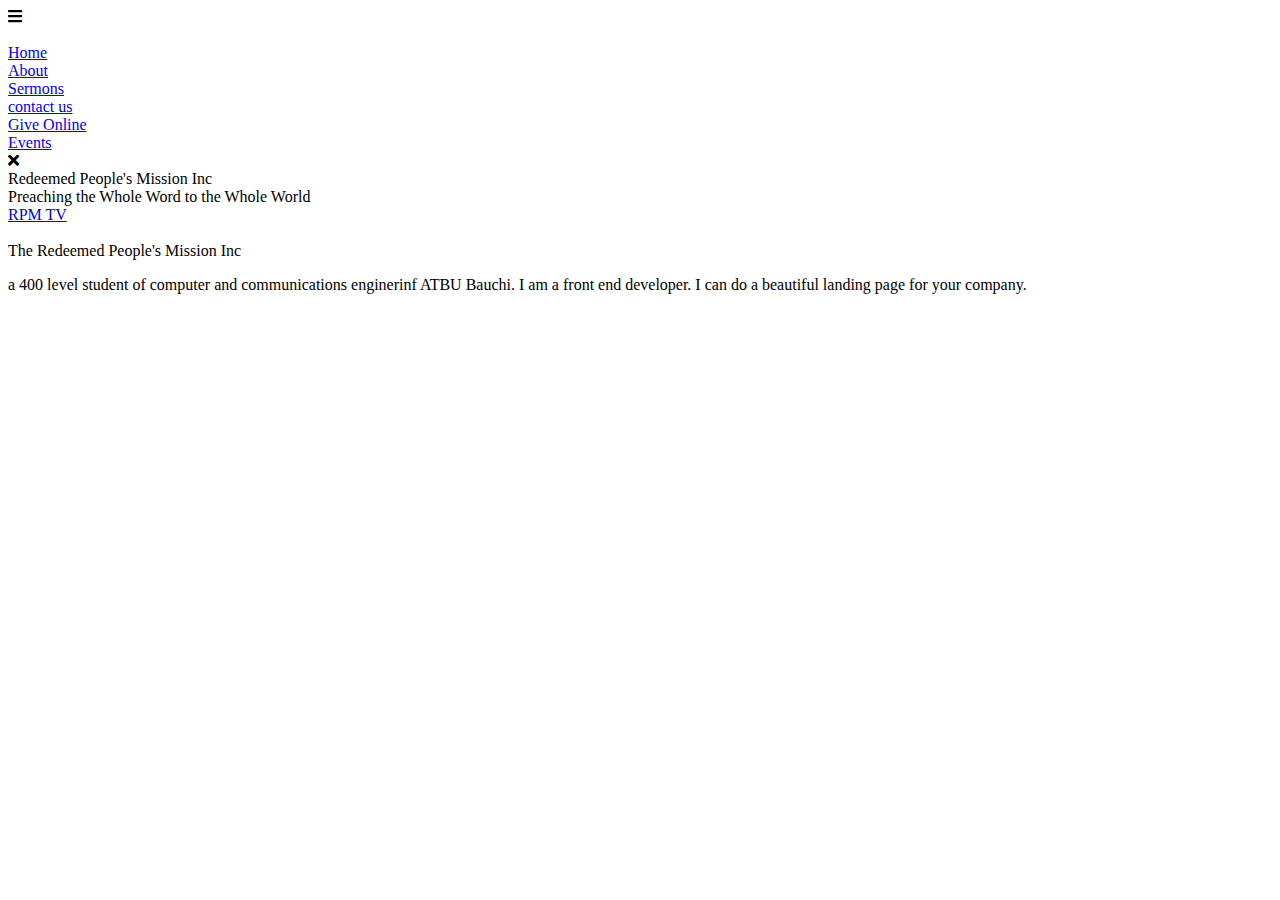
==== Public/about.html @ 28a9634d "Add files via upload" ====
<!DOCTYPE html>
<html lang="en">
<head>
    <meta charset="UTF-8">
    <meta http-equiv="X-UA-Compatible" content="IE=edge">
    <meta name="viewport" content="width=device-width, initial-scale=1.0">
    <title>Sermons by Redeemed Pastors and overseers</title>


    <link rel="stylesheet" href="css/contact.css">
    <link rel="stylesheet" href="css/home.css">
    <link rel="stylesheet" href="css/nav.css">
    <link rel="stylesheet" href="css/footer.css">

    <link rel="stylesheet" href="https://cdnjs.cloudflare.com/ajax/libs/font-awesome/5.15.3/css/all.min.css"/>
    <link rel="stylesheet" type="text/css" href="css/all.min.css">
    <link rel="stylesheet" type="text/css" href="css/fontawesome.min.css">
</head>
<body>
   
    <!--navbar-->
    <nav>
      <div class="menu-icon">
         <span class="fas fa-bars"></span>
      </div>
      <div class="logo">
        <img src="img/logo.png" alt="" width=130" />
      </div>
      <div class="nav-items">
         <li><a href="index.html">Home</a></li>
         <li><a href="#">About</a></li>
         <li><a href="sermons.html">Sermons</a></li>
         <li><a href="Contact.html">contact us</a></li>
         <li><a href="give.htm">Give Online</a></li>
         <li><a href="event.html">Events</a></li>
      </div>
      <div class="cancel-icon">
         <span class="fas fa-times"></span>
      </div>
   </nav>
   <!-- end of navbar-->
     <script src="js/nav.js"></script>

      <!--Main content-->
      <section class="home" id="home">
        <div class="max-width">
          <div class="home-content">
            <!-- <div class="text-1">Welcome to The</div> -->
            <div class="text-2">Redeemed People's Mission Inc</div>
            <div class="text-3">Preaching the Whole Word to<span> the Whole </span>World</div>
            <a href="#">RPM TV</a>
          </div>
        </div>
      </section>

    <!--About section  -->
    <section class="about" id="about">
      <div class="max-width">
          <div class="about-content">
              <div class="column left">
                  <img src="./img/Daddy.jpg" alt="">
              </div>
              <div class="column right">
                <div class="text">The Redeemed People's Mission Inc<class class="typing-2"></class> </div>
                <p>a 400 level student of computer and communications enginerinf ATBU Bauchi.  I am a front end developer. I can do a beautiful landing page for your company. </p>
            </div>
          </div>
      </div>
  </section>
      <script src="home.js"></script>
      <!-- footer section-->
      <footer></footer>
      <script src="js/footer.js"></script>
</body>
</html>
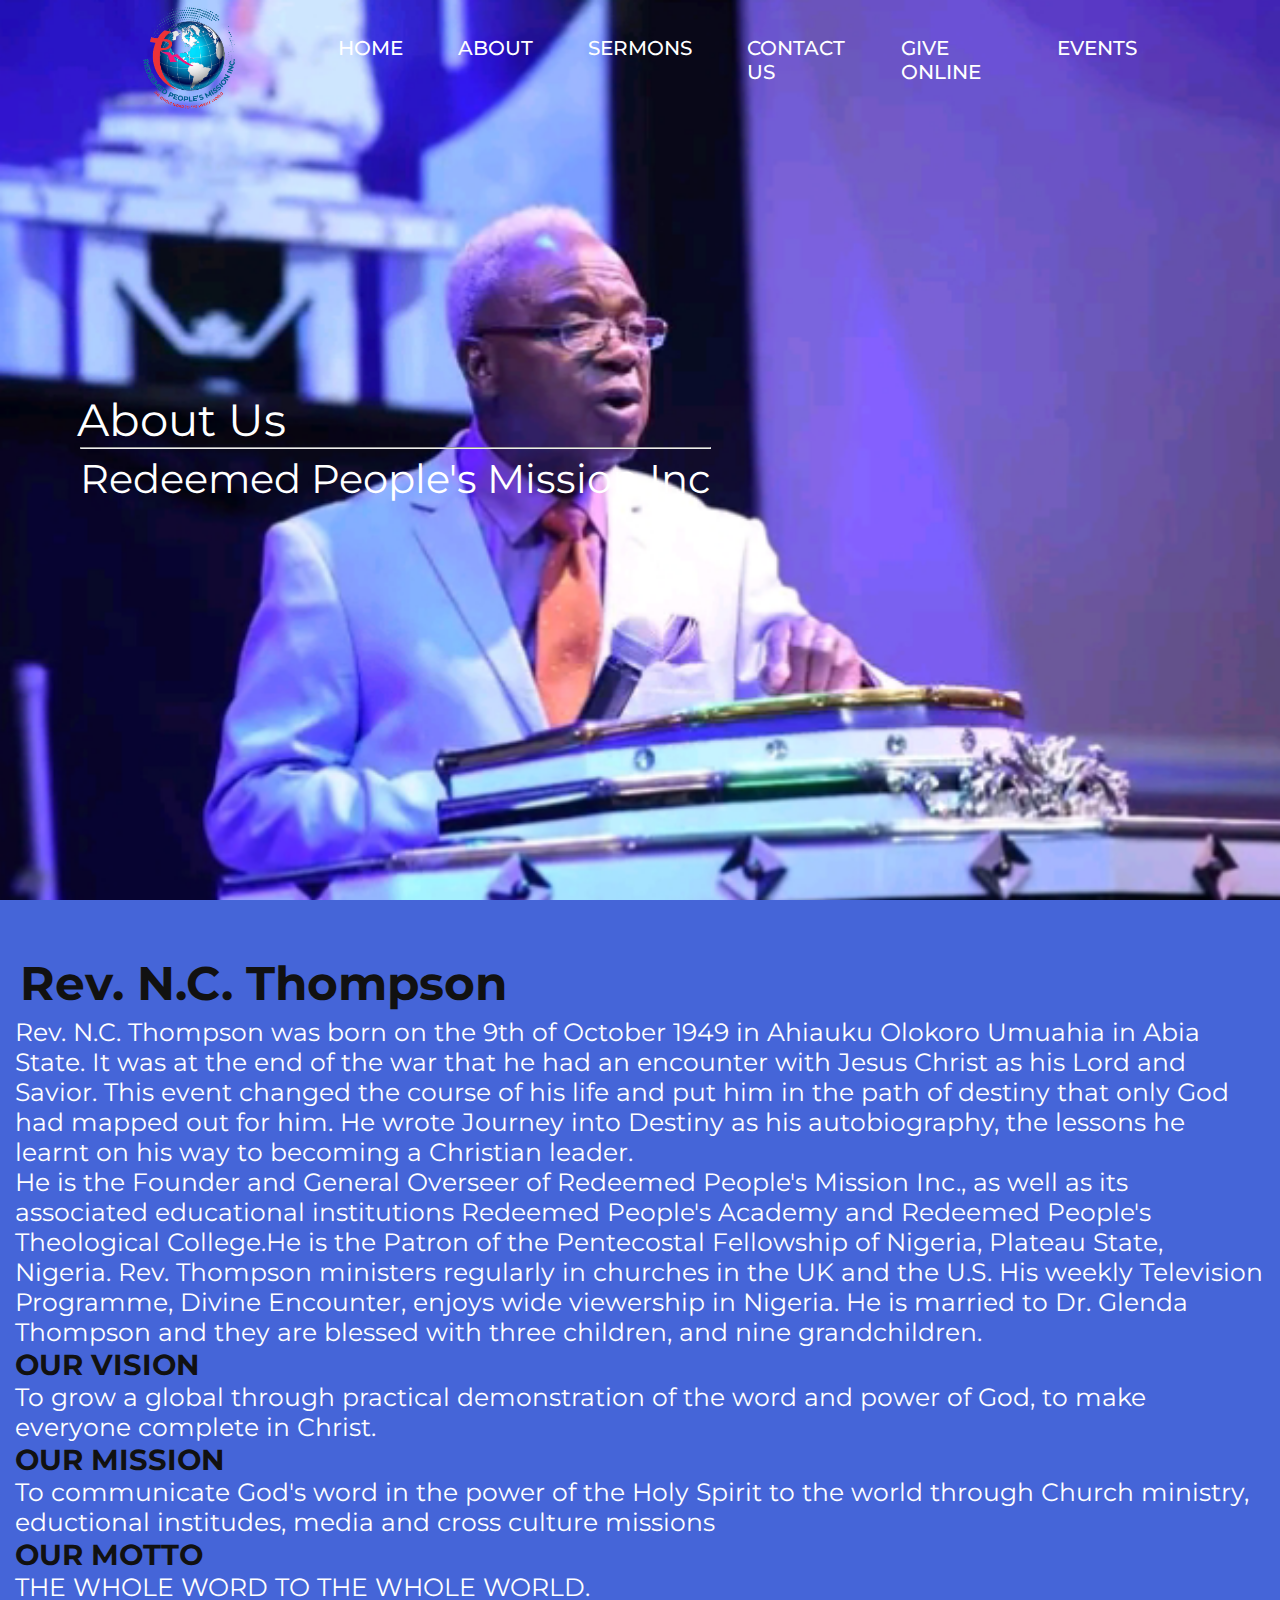
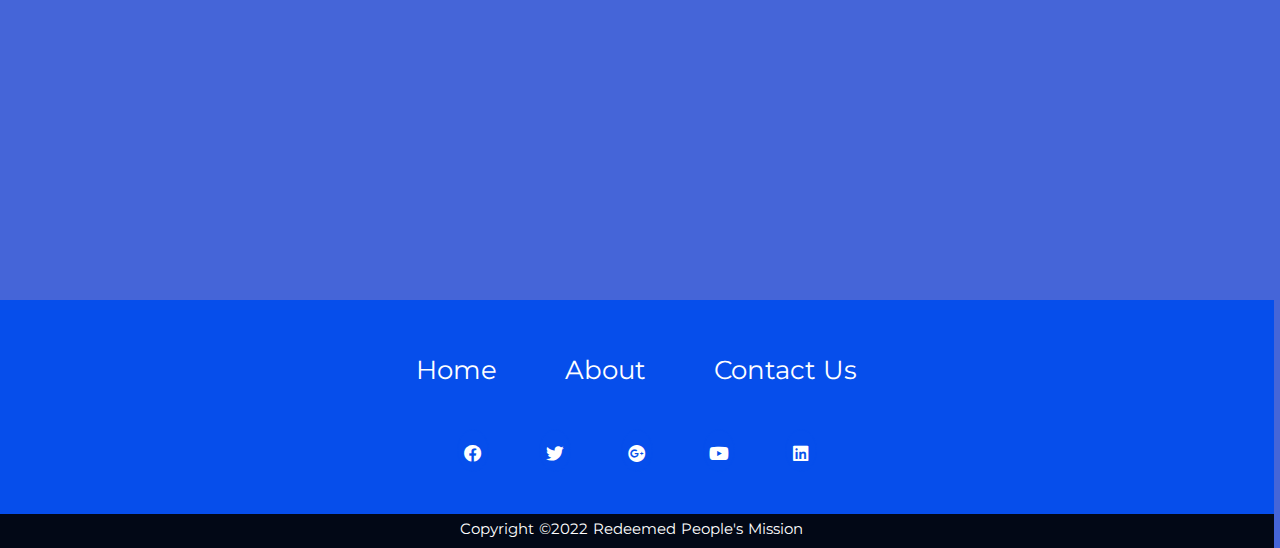
==== commit d965a68a: "Add files via upload" ====
--- a/Public/about.html
+++ b/Public/about.html
@@ -7,8 +7,7 @@
     <title>Sermons by Redeemed Pastors and overseers</title>
 
 
-    <link rel="stylesheet" href="css/contact.css">
-    <link rel="stylesheet" href="css/home.css">
+    <link rel="stylesheet" href="css/about.css">
     <link rel="stylesheet" href="css/nav.css">
     <link rel="stylesheet" href="css/footer.css">
 
@@ -29,7 +28,7 @@
       <div class="nav-items">
          <li><a href="index.html">Home</a></li>
          <li><a href="#">About</a></li>
-         <li><a href="sermons.html">Sermons</a></li>
+         <li><a href="sermon.html">Sermons</a></li>
          <li><a href="Contact.html">contact us</a></li>
          <li><a href="give.htm">Give Online</a></li>
          <li><a href="event.html">Events</a></li>
@@ -41,32 +40,66 @@
    <!-- end of navbar-->
      <script src="js/nav.js"></script>
 
-      <!--Main content-->
-      <section class="home" id="home">
-        <div class="max-width">
-          <div class="home-content">
-            <!-- <div class="text-1">Welcome to The</div> -->
-            <div class="text-2">Redeemed People's Mission Inc</div>
-            <div class="text-3">Preaching the Whole Word to<span> the Whole </span>World</div>
-            <a href="#">RPM TV</a>
-          </div>
+    <!--About background  -->
+    <section class="home" id="home">
+      <div class="max-width">
+        <div class="home-content">
+          <!-- <div class="text-1">Welcome to The</div> -->
+          <div class="text-2">About Us</div>
+          <hr>
+          <div class="text-3">Redeemed People's Mission Inc</div>
         </div>
-      </section>
+      </div>
+    </section>
+    
 
-    <!--About section  -->
-    <section class="about" id="about">
-      <div class="max-width">
-          <div class="about-content">
-              <div class="column left">
-                  <img src="./img/Daddy.jpg" alt="">
-              </div>
-              <div class="column right">
-                <div class="text">The Redeemed People's Mission Inc<class class="typing-2"></class> </div>
-                <p>a 400 level student of computer and communications enginerinf ATBU Bauchi.  I am a front end developer. I can do a beautiful landing page for your company. </p>
-            </div>
-          </div>
+<!--about main content-->
+    <section>
+      <div class="container_about">
+        <div class="header_about">
+          <h3>Rev. N.C. Thompson</h3>
+        </div>
+        <div class="body">
+          <p>Rev. N.C. Thompson was born on the 9th of October 1949 in Ahiauku Olokoro Umuahia in Abia State.
+            It was at the end of the war that he had an encounter with Jesus Christ as his Lord and Savior.
+            This event changed the course of his life and put him in the path of destiny that only God had mapped out for him.
+            He wrote Journey into Destiny as his autobiography, the lessons he learnt on his way to becoming a Christian leader.
+          </p>
+          <p>
+            He is the Founder and General Overseer of Redeemed People's Mission Inc., as well as its associated educational institutions 
+            Redeemed People's Academy and Redeemed People's Theological College.He is the Patron of the Pentecostal Fellowship of Nigeria,
+            Plateau State, Nigeria. Rev. Thompson ministers regularly in churches in the UK and the U.S. 
+            His weekly Television Programme, Divine Encounter, enjoys wide viewership in Nigeria.
+            He is married to Dr. Glenda Thompson and they are blessed with three children, and nine grandchildren.
+          </p>
+        </div>
+        <div class="header">
+          <h3>OUR VISION</h3>
+        </div>
+        <div class="body">
+          <p>To grow a global through practical demonstration of the word and power of God,
+            to  make everyone complete in Christ.
+          </p>
+        </div>
+        <div class="header">
+          <h3>OUR MISSION</h3>
+        </div>
+        <div class="body">
+          <p>
+            To communicate God's word in the power of the Holy Spirit to the world through Church ministry, eductional institudes, media and cross culture missions
+          </p>
+        </div>
+        <div class="header">
+          <h3>OUR MOTTO</h3>
+        </div>
+        <div class="body">
+          <p>
+            THE WHOLE WORD TO THE WHOLE WORLD.
+          </p>
+        </div>
       </div>
-  </section>
+    </section>
+    
       <script src="home.js"></script>
       <!-- footer section-->
       <footer></footer>
--- a/Public/css/about.css
+++ b/Public/css/about.css
@@ -0,0 +1,129 @@
+/* General styles for the web! */
+/* import google fonts */
+@import url('https://fonts.googleapis.com/css?family=Montserrat:400,500,600,700&display=swap');
+@import '.footer.css';
+@import '.nav.css';
+*
+{
+    margin: 0;
+    padding: 0;
+    text-decoration: none;
+    box-sizing: border-box;
+    font-family: 'Montserrat', sans-serif;
+}
+html
+{
+    scroll-behavior: smooth;
+}
+.max-width
+{
+    max-width: 1300px;
+    padding: 0 80px;
+    margin: auto;
+}
+body
+{
+    font-size: 1.6rem;
+    font-weight: 400;
+    font-family: sans-serif;
+    color: #111;
+    width: 100%;
+    background-color: rgb(69, 101, 216);
+}
+section{
+  padding: 35px 0;
+}
+/* custom scroll bar */
+::-webkit-scrollbar {
+  width: 10px;
+}
+::-webkit-scrollbar-track {
+  background: #f1f1f1;
+}
+::-webkit-scrollbar-thumb {
+  background: #888;
+}
+::-webkit-scrollbar-thumb:hover {
+  background: #555;
+}
+.home
+{
+    display: flex;
+    height: 100vh;
+    color: #fff;
+    background-image: url('../img/daddy2.png');
+    background-repeat: no-repeat;
+    min-height: 500px;
+    background-size: cover;
+    font-family: 'Ubuntu', sans-serif;
+}
+ .home .max-width
+{
+    width: 100%;
+    display: flex;
+}
+
+.home .max-width .row
+{
+    margin-right: 0;
+}
+
+.home .max-width .text-2
+{
+    font-size: 45px;
+    font-weight: 500px;
+    margin-left: -3px;
+} 
+.home .home-content .text-3{
+  font-size: 40px;
+  margin: 5px 0;
+}
+
+.home .home-content .text-1
+{
+    font-size: 27px;
+}
+
+.home .home-content a{
+    display: inline-block;
+    color: #fff;
+    background: rgb(6, 78, 235);
+    font-size: 25px;
+    padding: 12px 36px;
+    margin-top: 50px;
+    font-weight: 400;
+    border-radius: 25px;
+    transition: all 0.3s ease;
+}
+.home .home-content a:hover
+{
+    color: #fff;
+    background: rgb(8, 130, 187);
+}
+
+
+.container_about{
+  font-size: 25px;
+  font-weight: 500px;
+  margin-left: 3px;
+  font-family: sans-serif;
+  display: inline-block;
+  height: 100vh;
+  color: #111;
+  min-height: 500px;
+  margin: 15px;
+  border-radius: 10px;
+}
+.container_about .header_about{
+  color: #111;
+  align-items: center;
+  font-size: 40px;
+  justify-content: center;
+  margin: 5px;  
+}
+.container_about .body{
+  color: #fff;
+  font-family: Arial, Helvetica, sans-serif;
+  justify-content: space-evenly;
+  align-items: center;
+}--- a/Public/css/nav.css
+++ b/Public/css/nav.css
@@ -0,0 +1,138 @@
+@import '.home.css';
+
+nav
+ {
+   position: absolute;
+    width: 100%;
+    z-index: 9;
+    padding: 0 10vw;
+    display: flex;
+    align-items: center;
+    justify-content: space-between;
+    height: 120px;
+  }
+  nav .logo a{
+    font-size: 40px;
+    font-weight: 600;
+    letter-spacing: -1px;
+  }
+  nav .nav-items{
+    float: right;
+    display: flex;
+    flex: 1;
+    padding: 0 0 0 40px;
+  }
+  nav .nav-items li{
+    list-style: none;
+    padding: 0 15px;
+  }
+  nav .nav-items li a{
+    text-transform: uppercase;
+    display: block;
+    margin-left: 25px;
+    color: #fff;
+    font-size: 20px;
+    font-weight: 500;
+    text-decoration: none;
+  }
+  nav .nav-items li a:hover{
+    color: #3700ff;
+  }
+  nav .menu-icon,
+  nav .cancel-icon{
+    width: 50px;
+    text-align: center;
+    margin: 0 50px;
+    font-size: 50px;
+    color: #fff;
+    cursor: pointer;
+    display: none;
+  }
+  nav .menu-icon span,
+  nav .cancel-icon{
+    display: none;
+  }
+  
+  @media (max-width: 1245px) {
+    nav{
+      padding: 0 50px;
+    }
+  }
+  @media (max-width: 1140px){
+    nav{
+      padding: 0px;
+    }
+    nav .logo{
+      color: #222;
+      flex: 1;
+      text-align: center;
+    }
+    nav .nav-items{
+      position: fixed;
+      z-index: 99;
+      top: 0px;
+      width: 75%;
+      left: -100%;
+      height: 100%;
+      padding: 1px 5px 0 5px;
+      text-align: center;
+      background: #222;
+      display: inline-block;
+      transition: left 0.4s ease;
+    }
+    nav .nav-items li:hover {
+      background: gainsboro;
+      border-radius: 10px;
+      color: #fff;
+    }
+    nav .nav-items.active{
+      left: 0px;
+    }
+    nav .nav-items li{
+      line-height: 40px;
+      margin: 30px 0;
+    }
+    nav .nav-items li a{
+      font-size: 20px;
+    }
+    nav .menu-icon{
+      display: block;
+      border-radius: 5px;
+    }
+    nav .search-icon,
+    nav .menu-icon span{
+      display: block;
+    }
+    nav .menu-icon span.hide{
+      display: none;
+    }
+    nav .cancel-icon.show{
+      color: #111;
+      display: block;
+    }
+  }
+  .space{
+    margin: 10px 0;
+  }
+  nav .logo.space{
+    color: white;
+    padding: 0 5px 0 0;
+  }
+  @media (max-width: 980px){
+    nav .menu-icon,
+    nav .cancel-icon{
+      margin: 0 20px;
+    }
+  }
+  @media (max-width: 350px){
+    nav .menu-icon,
+    nav .cancel-icon{
+      margin: 0 10px;
+      font-size: 25px;
+      color: #fff;
+    }
+  }
+
+  
+
+
--- a/Public/css/footer.css
+++ b/Public/css/footer.css
@@ -0,0 +1,104 @@
+
+/* css for footer */
+footer{
+    position: relative;
+    /* left: 0;
+    right: 0; */
+    /* bottom: 0; */
+    background: rgb(6, 78, 235);
+    height: auto;
+    width: 99.5vw;
+    padding-top: 10px;
+    color: #fff;
+}
+
+.footer-content{
+    display: flex;
+    align-items: center;
+    justify-content: center;
+    flex-direction: column;
+    text-align: center;
+}
+.socials{
+    list-style: none;
+    display: flex;
+    align-items: center;
+    justify-content: center;
+    margin: 1rem 0 3rem 0;
+}
+.socials li{
+    margin: 0 25px;
+}
+
+.socials a{
+    text-decoration: none;
+    color: #fff;
+    border: 1.1px solid rgb(6, 78, 235);
+    padding: 5px;
+    border-radius: 50%;
+}
+.socials a i{
+    font-size: 1.1rem;
+    width: 20px;
+    transition: color .4s ease;
+}
+.socials a:hover i {
+    color: rgb(10, 33, 133);
+}
+.footer-menu
+{
+    float: right;
+}
+.footer-menu ul{
+    display: flex;
+}
+.footer-menu ul li{
+    padding: 4px;
+    margin: 30px;
+    display: block;
+}
+.footer-menu ul li a{
+    color: #fff;
+    text-decoration: none;
+}
+.footer-menu ul li a:hover{
+    color: rgb(10, 33, 133);
+}
+.footer-bottom
+{
+    background: rgb(2, 8, 22);
+    width: 99.5vw;
+    padding: 5px;
+    padding-bottom: 10px;
+    text-align: center;
+    justify-content: center;
+    display: flex;
+
+}
+
+.footer-bottom p{
+    float: left;
+    font-size: 15px;
+    word-spacing: 1px;
+    text-transform: capitalize;
+    padding-right: 10px;
+}
+
+.footer-bottom p a{
+    color: #2f5cf0;
+    font-size: 16px;
+    text-decoration: underline;
+}
+/* Making the footer Responsive */
+@media (max-width: 497px){
+    .footer-menu ul {
+        display: flex;
+        margin-top: 12px;
+        margin-bottom: 20px;
+        font-size: 15px;
+    }
+
+}
+
+
+
--- a/Public/css/all.min.css
+++ b/Public/css/all.min.css
@@ -0,0 +1,5 @@
+/*!
+ * Font Awesome Free 5.15.4 by @fontawesome - https://fontawesome.com
+ * License - https://fontawesome.com/license/free (Icons: CC BY 4.0, Fonts: SIL OFL 1.1, Code: MIT License)
+ */
+.fa,.fab,.fad,.fal,.far,.fas{-moz-osx-font-smoothing:grayscale;-webkit-font-smoothing:antialiased;display:inline-block;font-style:normal;font-variant:normal;text-rendering:auto;line-height:1}.fa-lg{font-size:1.33333em;line-height:.75em;vertical-align:-.0667em}.fa-xs{font-size:.75em}.fa-sm{font-size:.875em}.fa-1x{font-size:1em}.fa-2x{font-size:2em}.fa-3x{font-size:3em}.fa-4x{font-size:4em}.fa-5x{font-size:5em}.fa-6x{font-size:6em}.fa-7x{font-size:7em}.fa-8x{font-size:8em}.fa-9x{font-size:9em}.fa-10x{font-size:10em}.fa-fw{text-align:center;width:1.25em}.fa-ul{list-style-type:none;margin-left:2.5em;padding-left:0}.fa-ul>li{position:relative}.fa-li{left:-2em;position:absolute;text-align:center;width:2em;line-height:inherit}.fa-border{border:.08em solid #eee;border-radius:.1em;padding:.2em .25em .15em}.fa-pull-left{float:left}.fa-pull-right{float:right}.fa.fa-pull-left,.fab.fa-pull-left,.fal.fa-pull-left,.far.fa-pull-left,.fas.fa-pull-left{margin-right:.3em}.fa.fa-pull-right,.fab.fa-pull-right,.fal.fa-pull-right,.far.fa-pull-right,.fas.fa-pull-right{margin-left:.3em}.fa-spin{-webkit-animation:fa-spin 2s linear infinite;animation:fa-spin 2s linear infinite}.fa-pulse{-webkit-animation:fa-spin 1s steps(8) infinite;animation:fa-spin 1s steps(8) infinite}@-webkit-keyframes fa-spin{0%{-webkit-transform:rotate(0deg);transform:rotate(0deg)}to{-webkit-transform:rotate(1turn);transform:rotate(1turn)}}@keyframes fa-spin{0%{-webkit-transform:rotate(0deg);transform:rotate(0deg)}to{-webkit-transform:rotate(1turn);transform:rotate(1turn)}}.fa-rotate-90{-ms-filter:"progid:DXImageTransform.Microsoft.BasicImage(rotation=1)";-webkit-transform:rotate(90deg);transform:rotate(90deg)}.fa-rotate-180{-ms-filter:"progid:DXImageTransform.Microsoft.BasicImage(rotation=2)";-webkit-transform:rotate(180deg);transform:rotate(180deg)}.fa-rotate-270{-ms-filter:"progid:DXImageTransform.Microsoft.BasicImage(rotation=3)";-webkit-transform:rotate(270deg);transform:rotate(270deg)}.fa-flip-horizontal{-ms-filter:"progid:DXImageTransform.Microsoft.BasicImage(rotation=0, mirror=1)";-webkit-transform:scaleX(-1);transform:scaleX(-1)}.fa-flip-vertical{-webkit-transform:scaleY(-1);transform:scaleY(-1)}.fa-flip-both,.fa-flip-horizontal.fa-flip-vertical,.fa-flip-vertical{-ms-filter:"progid:DXImageTransform.Microsoft.BasicImage(rotation=2, mirror=1)"}.fa-flip-both,.fa-flip-horizontal.fa-flip-vertical{-webkit-transform:scale(-1);transform:scale(-1)}:root .fa-flip-both,:root .fa-flip-horizontal,:root .fa-flip-vertical,:root .fa-rotate-90,:root .fa-rotate-180,:root .fa-rotate-270{-webkit-filter:none;filter:none}.fa-stack{display:inline-block;height:2em;line-height:2em;position:relative;vertical-align:middle;width:2.5em}.fa-stack-1x,.fa-stack-2x{left:0;position:absolute;text-align:center;width:100%}.fa-stack-1x{line-height:inherit}.fa-stack-2x{font-size:2em}.fa-inverse{color:#fff}.fa-500px:before{content:"\f26e"}.fa-accessible-icon:before{content:"\f368"}.fa-accusoft:before{content:"\f369"}.fa-acquisitions-incorporated:before{content:"\f6af"}.fa-ad:before{content:"\f641"}.fa-address-book:before{content:"\f2b9"}.fa-address-card:before{content:"\f2bb"}.fa-adjust:before{content:"\f042"}.fa-adn:before{content:"\f170"}.fa-adversal:before{content:"\f36a"}.fa-affiliatetheme:before{content:"\f36b"}.fa-air-freshener:before{content:"\f5d0"}.fa-airbnb:before{content:"\f834"}.fa-algolia:before{content:"\f36c"}.fa-align-center:before{content:"\f037"}.fa-align-justify:before{content:"\f039"}.fa-align-left:before{content:"\f036"}.fa-align-right:before{content:"\f038"}.fa-alipay:before{content:"\f642"}.fa-allergies:before{content:"\f461"}.fa-amazon:before{content:"\f270"}.fa-amazon-pay:before{content:"\f42c"}.fa-ambulance:before{content:"\f0f9"}.fa-american-sign-language-interpreting:before{content:"\f2a3"}.fa-amilia:before{content:"\f36d"}.fa-anchor:before{content:"\f13d"}.fa-android:before{content:"\f17b"}.fa-angellist:before{content:"\f209"}.fa-angle-double-down:before{content:"\f103"}.fa-angle-double-left:before{content:"\f100"}.fa-angle-double-right:before{content:"\f101"}.fa-angle-double-up:before{content:"\f102"}.fa-angle-down:before{content:"\f107"}.fa-angle-left:before{content:"\f104"}.fa-angle-right:before{content:"\f105"}.fa-angle-up:before{content:"\f106"}.fa-angry:before{content:"\f556"}.fa-angrycreative:before{content:"\f36e"}.fa-angular:before{content:"\f420"}.fa-ankh:before{content:"\f644"}.fa-app-store:before{content:"\f36f"}.fa-app-store-ios:before{content:"\f370"}.fa-apper:before{content:"\f371"}.fa-apple:before{content:"\f179"}.fa-apple-alt:before{content:"\f5d1"}.fa-apple-pay:before{content:"\f415"}.fa-archive:before{content:"\f187"}.fa-archway:before{content:"\f557"}.fa-arrow-alt-circle-down:before{content:"\f358"}.fa-arrow-alt-circle-left:before{content:"\f359"}.fa-arrow-alt-circle-right:before{content:"\f35a"}.fa-arrow-alt-circle-up:before{content:"\f35b"}.fa-arrow-circle-down:before{content:"\f0ab"}.fa-arrow-circle-left:before{content:"\f0a8"}.fa-arrow-circle-right:before{content:"\f0a9"}.fa-arrow-circle-up:before{content:"\f0aa"}.fa-arrow-down:before{content:"\f063"}.fa-arrow-left:before{content:"\f060"}.fa-arrow-right:before{content:"\f061"}.fa-arrow-up:before{content:"\f062"}.fa-arrows-alt:before{content:"\f0b2"}.fa-arrows-alt-h:before{content:"\f337"}.fa-arrows-alt-v:before{content:"\f338"}.fa-artstation:before{content:"\f77a"}.fa-assistive-listening-systems:before{content:"\f2a2"}.fa-asterisk:before{content:"\f069"}.fa-asymmetrik:before{content:"\f372"}.fa-at:before{content:"\f1fa"}.fa-atlas:before{content:"\f558"}.fa-atlassian:before{content:"\f77b"}.fa-atom:before{content:"\f5d2"}.fa-audible:before{content:"\f373"}.fa-audio-description:before{content:"\f29e"}.fa-autoprefixer:before{content:"\f41c"}.fa-avianex:before{content:"\f374"}.fa-aviato:before{content:"\f421"}.fa-award:before{content:"\f559"}.fa-aws:before{content:"\f375"}.fa-baby:before{content:"\f77c"}.fa-baby-carriage:before{content:"\f77d"}.fa-backspace:before{content:"\f55a"}.fa-backward:before{content:"\f04a"}.fa-bacon:before{content:"\f7e5"}.fa-bacteria:before{content:"\e059"}.fa-bacterium:before{content:"\e05a"}.fa-bahai:before{content:"\f666"}.fa-balance-scale:before{content:"\f24e"}.fa-balance-scale-left:before{content:"\f515"}.fa-balance-scale-right:before{content:"\f516"}.fa-ban:before{content:"\f05e"}.fa-band-aid:before{content:"\f462"}.fa-bandcamp:before{content:"\f2d5"}.fa-barcode:before{content:"\f02a"}.fa-bars:before{content:"\f0c9"}.fa-baseball-ball:before{content:"\f433"}.fa-basketball-ball:before{content:"\f434"}.fa-bath:before{content:"\f2cd"}.fa-battery-empty:before{content:"\f244"}.fa-battery-full:before{content:"\f240"}.fa-battery-half:before{content:"\f242"}.fa-battery-quarter:before{content:"\f243"}.fa-battery-three-quarters:before{content:"\f241"}.fa-battle-net:before{content:"\f835"}.fa-bed:before{content:"\f236"}.fa-beer:before{content:"\f0fc"}.fa-behance:before{content:"\f1b4"}.fa-behance-square:before{content:"\f1b5"}.fa-bell:before{content:"\f0f3"}.fa-bell-slash:before{content:"\f1f6"}.fa-bezier-curve:before{content:"\f55b"}.fa-bible:before{content:"\f647"}.fa-bicycle:before{content:"\f206"}.fa-biking:before{content:"\f84a"}.fa-bimobject:before{content:"\f378"}.fa-binoculars:before{content:"\f1e5"}.fa-biohazard:before{content:"\f780"}.fa-birthday-cake:before{content:"\f1fd"}.fa-bitbucket:before{content:"\f171"}.fa-bitcoin:before{content:"\f379"}.fa-bity:before{content:"\f37a"}.fa-black-tie:before{content:"\f27e"}.fa-blackberry:before{content:"\f37b"}.fa-blender:before{content:"\f517"}.fa-blender-phone:before{content:"\f6b6"}.fa-blind:before{content:"\f29d"}.fa-blog:before{content:"\f781"}.fa-blogger:before{content:"\f37c"}.fa-blogger-b:before{content:"\f37d"}.fa-bluetooth:before{content:"\f293"}.fa-bluetooth-b:before{content:"\f294"}.fa-bold:before{content:"\f032"}.fa-bolt:before{content:"\f0e7"}.fa-bomb:before{content:"\f1e2"}.fa-bone:before{content:"\f5d7"}.fa-bong:before{content:"\f55c"}.fa-book:before{content:"\f02d"}.fa-book-dead:before{content:"\f6b7"}.fa-book-medical:before{content:"\f7e6"}.fa-book-open:before{content:"\f518"}.fa-book-reader:before{content:"\f5da"}.fa-bookmark:before{content:"\f02e"}.fa-bootstrap:before{content:"\f836"}.fa-border-all:before{content:"\f84c"}.fa-border-none:before{content:"\f850"}.fa-border-style:before{content:"\f853"}.fa-bowling-ball:before{content:"\f436"}.fa-box:before{content:"\f466"}.fa-box-open:before{content:"\f49e"}.fa-box-tissue:before{content:"\e05b"}.fa-boxes:before{content:"\f468"}.fa-braille:before{content:"\f2a1"}.fa-brain:before{content:"\f5dc"}.fa-bread-slice:before{content:"\f7ec"}.fa-briefcase:before{content:"\f0b1"}.fa-briefcase-medical:before{content:"\f469"}.fa-broadcast-tower:before{content:"\f519"}.fa-broom:before{content:"\f51a"}.fa-brush:before{content:"\f55d"}.fa-btc:before{content:"\f15a"}.fa-buffer:before{content:"\f837"}.fa-bug:before{content:"\f188"}.fa-building:before{content:"\f1ad"}.fa-bullhorn:before{content:"\f0a1"}.fa-bullseye:before{content:"\f140"}.fa-burn:before{content:"\f46a"}.fa-buromobelexperte:before{content:"\f37f"}.fa-bus:before{content:"\f207"}.fa-bus-alt:before{content:"\f55e"}.fa-business-time:before{content:"\f64a"}.fa-buy-n-large:before{content:"\f8a6"}.fa-buysellads:before{content:"\f20d"}.fa-calculator:before{content:"\f1ec"}.fa-calendar:before{content:"\f133"}.fa-calendar-alt:before{content:"\f073"}.fa-calendar-check:before{content:"\f274"}.fa-calendar-day:before{content:"\f783"}.fa-calendar-minus:before{content:"\f272"}.fa-calendar-plus:before{content:"\f271"}.fa-calendar-times:before{content:"\f273"}.fa-calendar-week:before{content:"\f784"}.fa-camera:before{content:"\f030"}.fa-camera-retro:before{content:"\f083"}.fa-campground:before{content:"\f6bb"}.fa-canadian-maple-leaf:before{content:"\f785"}.fa-candy-cane:before{content:"\f786"}.fa-cannabis:before{content:"\f55f"}.fa-capsules:before{content:"\f46b"}.fa-car:before{content:"\f1b9"}.fa-car-alt:before{content:"\f5de"}.fa-car-battery:before{content:"\f5df"}.fa-car-crash:before{content:"\f5e1"}.fa-car-side:before{content:"\f5e4"}.fa-caravan:before{content:"\f8ff"}.fa-caret-down:before{content:"\f0d7"}.fa-caret-left:before{content:"\f0d9"}.fa-caret-right:before{content:"\f0da"}.fa-caret-square-down:before{content:"\f150"}.fa-caret-square-left:before{content:"\f191"}.fa-caret-square-right:before{content:"\f152"}.fa-caret-square-up:before{content:"\f151"}.fa-caret-up:before{content:"\f0d8"}.fa-carrot:before{content:"\f787"}.fa-cart-arrow-down:before{content:"\f218"}.fa-cart-plus:before{content:"\f217"}.fa-cash-register:before{content:"\f788"}.fa-cat:before{content:"\f6be"}.fa-cc-amazon-pay:before{content:"\f42d"}.fa-cc-amex:before{content:"\f1f3"}.fa-cc-apple-pay:before{content:"\f416"}.fa-cc-diners-club:before{content:"\f24c"}.fa-cc-discover:before{content:"\f1f2"}.fa-cc-jcb:before{content:"\f24b"}.fa-cc-mastercard:before{content:"\f1f1"}.fa-cc-paypal:before{content:"\f1f4"}.fa-cc-stripe:before{content:"\f1f5"}.fa-cc-visa:before{content:"\f1f0"}.fa-centercode:before{content:"\f380"}.fa-centos:before{content:"\f789"}.fa-certificate:before{content:"\f0a3"}.fa-chair:before{content:"\f6c0"}.fa-chalkboard:before{content:"\f51b"}.fa-chalkboard-teacher:before{content:"\f51c"}.fa-charging-station:before{content:"\f5e7"}.fa-chart-area:before{content:"\f1fe"}.fa-chart-bar:before{content:"\f080"}.fa-chart-line:before{content:"\f201"}.fa-chart-pie:before{content:"\f200"}.fa-check:before{content:"\f00c"}.fa-check-circle:before{content:"\f058"}.fa-check-double:before{content:"\f560"}.fa-check-square:before{content:"\f14a"}.fa-cheese:before{content:"\f7ef"}.fa-chess:before{content:"\f439"}.fa-chess-bishop:before{content:"\f43a"}.fa-chess-board:before{content:"\f43c"}.fa-chess-king:before{content:"\f43f"}.fa-chess-knight:before{content:"\f441"}.fa-chess-pawn:before{content:"\f443"}.fa-chess-queen:before{content:"\f445"}.fa-chess-rook:before{content:"\f447"}.fa-chevron-circle-down:before{content:"\f13a"}.fa-chevron-circle-left:before{content:"\f137"}.fa-chevron-circle-right:before{content:"\f138"}.fa-chevron-circle-up:before{content:"\f139"}.fa-chevron-down:before{content:"\f078"}.fa-chevron-left:before{content:"\f053"}.fa-chevron-right:before{content:"\f054"}.fa-chevron-up:before{content:"\f077"}.fa-child:before{content:"\f1ae"}.fa-chrome:before{content:"\f268"}.fa-chromecast:before{content:"\f838"}.fa-church:before{content:"\f51d"}.fa-circle:before{content:"\f111"}.fa-circle-notch:before{content:"\f1ce"}.fa-city:before{content:"\f64f"}.fa-clinic-medical:before{content:"\f7f2"}.fa-clipboard:before{content:"\f328"}.fa-clipboard-check:before{content:"\f46c"}.fa-clipboard-list:before{content:"\f46d"}.fa-clock:before{content:"\f017"}.fa-clone:before{content:"\f24d"}.fa-closed-captioning:before{content:"\f20a"}.fa-cloud:before{content:"\f0c2"}.fa-cloud-download-alt:before{content:"\f381"}.fa-cloud-meatball:before{content:"\f73b"}.fa-cloud-moon:before{content:"\f6c3"}.fa-cloud-moon-rain:before{content:"\f73c"}.fa-cloud-rain:before{content:"\f73d"}.fa-cloud-showers-heavy:before{content:"\f740"}.fa-cloud-sun:before{content:"\f6c4"}.fa-cloud-sun-rain:before{content:"\f743"}.fa-cloud-upload-alt:before{content:"\f382"}.fa-cloudflare:before{content:"\e07d"}.fa-cloudscale:before{content:"\f383"}.fa-cloudsmith:before{content:"\f384"}.fa-cloudversify:before{content:"\f385"}.fa-cocktail:before{content:"\f561"}.fa-code:before{content:"\f121"}.fa-code-branch:before{content:"\f126"}.fa-codepen:before{content:"\f1cb"}.fa-codiepie:before{content:"\f284"}.fa-coffee:before{content:"\f0f4"}.fa-cog:before{content:"\f013"}.fa-cogs:before{content:"\f085"}.fa-coins:before{content:"\f51e"}.fa-columns:before{content:"\f0db"}.fa-comment:before{content:"\f075"}.fa-comment-alt:before{content:"\f27a"}.fa-comment-dollar:before{content:"\f651"}.fa-comment-dots:before{content:"\f4ad"}.fa-comment-medical:before{content:"\f7f5"}.fa-comment-slash:before{content:"\f4b3"}.fa-comments:before{content:"\f086"}.fa-comments-dollar:before{content:"\f653"}.fa-compact-disc:before{content:"\f51f"}.fa-compass:before{content:"\f14e"}.fa-compress:before{content:"\f066"}.fa-compress-alt:before{content:"\f422"}.fa-compress-arrows-alt:before{content:"\f78c"}.fa-concierge-bell:before{content:"\f562"}.fa-confluence:before{content:"\f78d"}.fa-connectdevelop:before{content:"\f20e"}.fa-contao:before{content:"\f26d"}.fa-cookie:before{content:"\f563"}.fa-cookie-bite:before{content:"\f564"}.fa-copy:before{content:"\f0c5"}.fa-copyright:before{content:"\f1f9"}.fa-cotton-bureau:before{content:"\f89e"}.fa-couch:before{content:"\f4b8"}.fa-cpanel:before{content:"\f388"}.fa-creative-commons:before{content:"\f25e"}.fa-creative-commons-by:before{content:"\f4e7"}.fa-creative-commons-nc:before{content:"\f4e8"}.fa-creative-commons-nc-eu:before{content:"\f4e9"}.fa-creative-commons-nc-jp:before{content:"\f4ea"}.fa-creative-commons-nd:before{content:"\f4eb"}.fa-creative-commons-pd:before{content:"\f4ec"}.fa-creative-commons-pd-alt:before{content:"\f4ed"}.fa-creative-commons-remix:before{content:"\f4ee"}.fa-creative-commons-sa:before{content:"\f4ef"}.fa-creative-commons-sampling:before{content:"\f4f0"}.fa-creative-commons-sampling-plus:before{content:"\f4f1"}.fa-creative-commons-share:before{content:"\f4f2"}.fa-creative-commons-zero:before{content:"\f4f3"}.fa-credit-card:before{content:"\f09d"}.fa-critical-role:before{content:"\f6c9"}.fa-crop:before{content:"\f125"}.fa-crop-alt:before{content:"\f565"}.fa-cross:before{content:"\f654"}.fa-crosshairs:before{content:"\f05b"}.fa-crow:before{content:"\f520"}.fa-crown:before{content:"\f521"}.fa-crutch:before{content:"\f7f7"}.fa-css3:before{content:"\f13c"}.fa-css3-alt:before{content:"\f38b"}.fa-cube:before{content:"\f1b2"}.fa-cubes:before{content:"\f1b3"}.fa-cut:before{content:"\f0c4"}.fa-cuttlefish:before{content:"\f38c"}.fa-d-and-d:before{content:"\f38d"}.fa-d-and-d-beyond:before{content:"\f6ca"}.fa-dailymotion:before{content:"\e052"}.fa-dashcube:before{content:"\f210"}.fa-database:before{content:"\f1c0"}.fa-deaf:before{content:"\f2a4"}.fa-deezer:before{content:"\e077"}.fa-delicious:before{content:"\f1a5"}.fa-democrat:before{content:"\f747"}.fa-deploydog:before{content:"\f38e"}.fa-deskpro:before{content:"\f38f"}.fa-desktop:before{content:"\f108"}.fa-dev:before{content:"\f6cc"}.fa-deviantart:before{content:"\f1bd"}.fa-dharmachakra:before{content:"\f655"}.fa-dhl:before{content:"\f790"}.fa-diagnoses:before{content:"\f470"}.fa-diaspora:before{content:"\f791"}.fa-dice:before{content:"\f522"}.fa-dice-d20:before{content:"\f6cf"}.fa-dice-d6:before{content:"\f6d1"}.fa-dice-five:before{content:"\f523"}.fa-dice-four:before{content:"\f524"}.fa-dice-one:before{content:"\f525"}.fa-dice-six:before{content:"\f526"}.fa-dice-three:before{content:"\f527"}.fa-dice-two:before{content:"\f528"}.fa-digg:before{content:"\f1a6"}.fa-digital-ocean:before{content:"\f391"}.fa-digital-tachograph:before{content:"\f566"}.fa-directions:before{content:"\f5eb"}.fa-discord:before{content:"\f392"}.fa-discourse:before{content:"\f393"}.fa-disease:before{content:"\f7fa"}.fa-divide:before{content:"\f529"}.fa-dizzy:before{content:"\f567"}.fa-dna:before{content:"\f471"}.fa-dochub:before{content:"\f394"}.fa-docker:before{content:"\f395"}.fa-dog:before{content:"\f6d3"}.fa-dollar-sign:before{content:"\f155"}.fa-dolly:before{content:"\f472"}.fa-dolly-flatbed:before{content:"\f474"}.fa-donate:before{content:"\f4b9"}.fa-door-closed:before{content:"\f52a"}.fa-door-open:before{content:"\f52b"}.fa-dot-circle:before{content:"\f192"}.fa-dove:before{content:"\f4ba"}.fa-download:before{content:"\f019"}.fa-draft2digital:before{content:"\f396"}.fa-drafting-compass:before{content:"\f568"}.fa-dragon:before{content:"\f6d5"}.fa-draw-polygon:before{content:"\f5ee"}.fa-dribbble:before{content:"\f17d"}.fa-dribbble-square:before{content:"\f397"}.fa-dropbox:before{content:"\f16b"}.fa-drum:before{content:"\f569"}.fa-drum-steelpan:before{content:"\f56a"}.fa-drumstick-bite:before{content:"\f6d7"}.fa-drupal:before{content:"\f1a9"}.fa-dumbbell:before{content:"\f44b"}.fa-dumpster:before{content:"\f793"}.fa-dumpster-fire:before{content:"\f794"}.fa-dungeon:before{content:"\f6d9"}.fa-dyalog:before{content:"\f399"}.fa-earlybirds:before{content:"\f39a"}.fa-ebay:before{content:"\f4f4"}.fa-edge:before{content:"\f282"}.fa-edge-legacy:before{content:"\e078"}.fa-edit:before{content:"\f044"}.fa-egg:before{content:"\f7fb"}.fa-eject:before{content:"\f052"}.fa-elementor:before{content:"\f430"}.fa-ellipsis-h:before{content:"\f141"}.fa-ellipsis-v:before{content:"\f142"}.fa-ello:before{content:"\f5f1"}.fa-ember:before{content:"\f423"}.fa-empire:before{content:"\f1d1"}.fa-envelope:before{content:"\f0e0"}.fa-envelope-open:before{content:"\f2b6"}.fa-envelope-open-text:before{content:"\f658"}.fa-envelope-square:before{content:"\f199"}.fa-envira:before{content:"\f299"}.fa-equals:before{content:"\f52c"}.fa-eraser:before{content:"\f12d"}.fa-erlang:before{content:"\f39d"}.fa-ethereum:before{content:"\f42e"}.fa-ethernet:before{content:"\f796"}.fa-etsy:before{content:"\f2d7"}.fa-euro-sign:before{content:"\f153"}.fa-evernote:before{content:"\f839"}.fa-exchange-alt:before{content:"\f362"}.fa-exclamation:before{content:"\f12a"}.fa-exclamation-circle:before{content:"\f06a"}.fa-exclamation-triangle:before{content:"\f071"}.fa-expand:before{content:"\f065"}.fa-expand-alt:before{content:"\f424"}.fa-expand-arrows-alt:before{content:"\f31e"}.fa-expeditedssl:before{content:"\f23e"}.fa-external-link-alt:before{content:"\f35d"}.fa-external-link-square-alt:before{content:"\f360"}.fa-eye:before{content:"\f06e"}.fa-eye-dropper:before{content:"\f1fb"}.fa-eye-slash:before{content:"\f070"}.fa-facebook:before{content:"\f09a"}.fa-facebook-f:before{content:"\f39e"}.fa-facebook-messenger:before{content:"\f39f"}.fa-facebook-square:before{content:"\f082"}.fa-fan:before{content:"\f863"}.fa-fantasy-flight-games:before{content:"\f6dc"}.fa-fast-backward:before{content:"\f049"}.fa-fast-forward:before{content:"\f050"}.fa-faucet:before{content:"\e005"}.fa-fax:before{content:"\f1ac"}.fa-feather:before{content:"\f52d"}.fa-feather-alt:before{content:"\f56b"}.fa-fedex:before{content:"\f797"}.fa-fedora:before{content:"\f798"}.fa-female:before{content:"\f182"}.fa-fighter-jet:before{content:"\f0fb"}.fa-figma:before{content:"\f799"}.fa-file:before{content:"\f15b"}.fa-file-alt:before{content:"\f15c"}.fa-file-archive:before{content:"\f1c6"}.fa-file-audio:before{content:"\f1c7"}.fa-file-code:before{content:"\f1c9"}.fa-file-contract:before{content:"\f56c"}.fa-file-csv:before{content:"\f6dd"}.fa-file-download:before{content:"\f56d"}.fa-file-excel:before{content:"\f1c3"}.fa-file-export:before{content:"\f56e"}.fa-file-image:before{content:"\f1c5"}.fa-file-import:before{content:"\f56f"}.fa-file-invoice:before{content:"\f570"}.fa-file-invoice-dollar:before{content:"\f571"}.fa-file-medical:before{content:"\f477"}.fa-file-medical-alt:before{content:"\f478"}.fa-file-pdf:before{content:"\f1c1"}.fa-file-powerpoint:before{content:"\f1c4"}.fa-file-prescription:before{content:"\f572"}.fa-file-signature:before{content:"\f573"}.fa-file-upload:before{content:"\f574"}.fa-file-video:before{content:"\f1c8"}.fa-file-word:before{content:"\f1c2"}.fa-fill:before{content:"\f575"}.fa-fill-drip:before{content:"\f576"}.fa-film:before{content:"\f008"}.fa-filter:before{content:"\f0b0"}.fa-fingerprint:before{content:"\f577"}.fa-fire:before{content:"\f06d"}.fa-fire-alt:before{content:"\f7e4"}.fa-fire-extinguisher:before{content:"\f134"}.fa-firefox:before{content:"\f269"}.fa-firefox-browser:before{content:"\e007"}.fa-first-aid:before{content:"\f479"}.fa-first-order:before{content:"\f2b0"}.fa-first-order-alt:before{content:"\f50a"}.fa-firstdraft:before{content:"\f3a1"}.fa-fish:before{content:"\f578"}.fa-fist-raised:before{content:"\f6de"}.fa-flag:before{content:"\f024"}.fa-flag-checkered:before{content:"\f11e"}.fa-flag-usa:before{content:"\f74d"}.fa-flask:before{content:"\f0c3"}.fa-flickr:before{content:"\f16e"}.fa-flipboard:before{content:"\f44d"}.fa-flushed:before{content:"\f579"}.fa-fly:before{content:"\f417"}.fa-folder:before{content:"\f07b"}.fa-folder-minus:before{content:"\f65d"}.fa-folder-open:before{content:"\f07c"}.fa-folder-plus:before{content:"\f65e"}.fa-font:before{content:"\f031"}.fa-font-awesome:before{content:"\f2b4"}.fa-font-awesome-alt:before{content:"\f35c"}.fa-font-awesome-flag:before{content:"\f425"}.fa-font-awesome-logo-full:before{content:"\f4e6"}.fa-fonticons:before{content:"\f280"}.fa-fonticons-fi:before{content:"\f3a2"}.fa-football-ball:before{content:"\f44e"}.fa-fort-awesome:before{content:"\f286"}.fa-fort-awesome-alt:before{content:"\f3a3"}.fa-forumbee:before{content:"\f211"}.fa-forward:before{content:"\f04e"}.fa-foursquare:before{content:"\f180"}.fa-free-code-camp:before{content:"\f2c5"}.fa-freebsd:before{content:"\f3a4"}.fa-frog:before{content:"\f52e"}.fa-frown:before{content:"\f119"}.fa-frown-open:before{content:"\f57a"}.fa-fulcrum:before{content:"\f50b"}.fa-funnel-dollar:before{content:"\f662"}.fa-futbol:before{content:"\f1e3"}.fa-galactic-republic:before{content:"\f50c"}.fa-galactic-senate:before{content:"\f50d"}.fa-gamepad:before{content:"\f11b"}.fa-gas-pump:before{content:"\f52f"}.fa-gavel:before{content:"\f0e3"}.fa-gem:before{content:"\f3a5"}.fa-genderless:before{content:"\f22d"}.fa-get-pocket:before{content:"\f265"}.fa-gg:before{content:"\f260"}.fa-gg-circle:before{content:"\f261"}.fa-ghost:before{content:"\f6e2"}.fa-gift:before{content:"\f06b"}.fa-gifts:before{content:"\f79c"}.fa-git:before{content:"\f1d3"}.fa-git-alt:before{content:"\f841"}.fa-git-square:before{content:"\f1d2"}.fa-github:before{content:"\f09b"}.fa-github-alt:before{content:"\f113"}.fa-github-square:before{content:"\f092"}.fa-gitkraken:before{content:"\f3a6"}.fa-gitlab:before{content:"\f296"}.fa-gitter:before{content:"\f426"}.fa-glass-cheers:before{content:"\f79f"}.fa-glass-martini:before{content:"\f000"}.fa-glass-martini-alt:before{content:"\f57b"}.fa-glass-whiskey:before{content:"\f7a0"}.fa-glasses:before{content:"\f530"}.fa-glide:before{content:"\f2a5"}.fa-glide-g:before{content:"\f2a6"}.fa-globe:before{content:"\f0ac"}.fa-globe-africa:before{content:"\f57c"}.fa-globe-americas:before{content:"\f57d"}.fa-globe-asia:before{content:"\f57e"}.fa-globe-europe:before{content:"\f7a2"}.fa-gofore:before{content:"\f3a7"}.fa-golf-ball:before{content:"\f450"}.fa-goodreads:before{content:"\f3a8"}.fa-goodreads-g:before{content:"\f3a9"}.fa-google:before{content:"\f1a0"}.fa-google-drive:before{content:"\f3aa"}.fa-google-pay:before{content:"\e079"}.fa-google-play:before{content:"\f3ab"}.fa-google-plus:before{content:"\f2b3"}.fa-google-plus-g:before{content:"\f0d5"}.fa-google-plus-square:before{content:"\f0d4"}.fa-google-wallet:before{content:"\f1ee"}.fa-gopuram:before{content:"\f664"}.fa-graduation-cap:before{content:"\f19d"}.fa-gratipay:before{content:"\f184"}.fa-grav:before{content:"\f2d6"}.fa-greater-than:before{content:"\f531"}.fa-greater-than-equal:before{content:"\f532"}.fa-grimace:before{content:"\f57f"}.fa-grin:before{content:"\f580"}.fa-grin-alt:before{content:"\f581"}.fa-grin-beam:before{content:"\f582"}.fa-grin-beam-sweat:before{content:"\f583"}.fa-grin-hearts:before{content:"\f584"}.fa-grin-squint:before{content:"\f585"}.fa-grin-squint-tears:before{content:"\f586"}.fa-grin-stars:before{content:"\f587"}.fa-grin-tears:before{content:"\f588"}.fa-grin-tongue:before{content:"\f589"}.fa-grin-tongue-squint:before{content:"\f58a"}.fa-grin-tongue-wink:before{content:"\f58b"}.fa-grin-wink:before{content:"\f58c"}.fa-grip-horizontal:before{content:"\f58d"}.fa-grip-lines:before{content:"\f7a4"}.fa-grip-lines-vertical:before{content:"\f7a5"}.fa-grip-vertical:before{content:"\f58e"}.fa-gripfire:before{content:"\f3ac"}.fa-grunt:before{content:"\f3ad"}.fa-guilded:before{content:"\e07e"}.fa-guitar:before{content:"\f7a6"}.fa-gulp:before{content:"\f3ae"}.fa-h-square:before{content:"\f0fd"}.fa-hacker-news:before{content:"\f1d4"}.fa-hacker-news-square:before{content:"\f3af"}.fa-hackerrank:before{content:"\f5f7"}.fa-hamburger:before{content:"\f805"}.fa-hammer:before{content:"\f6e3"}.fa-hamsa:before{content:"\f665"}.fa-hand-holding:before{content:"\f4bd"}.fa-hand-holding-heart:before{content:"\f4be"}.fa-hand-holding-medical:before{content:"\e05c"}.fa-hand-holding-usd:before{content:"\f4c0"}.fa-hand-holding-water:before{content:"\f4c1"}.fa-hand-lizard:before{content:"\f258"}.fa-hand-middle-finger:before{content:"\f806"}.fa-hand-paper:before{content:"\f256"}.fa-hand-peace:before{content:"\f25b"}.fa-hand-point-down:before{content:"\f0a7"}.fa-hand-point-left:before{content:"\f0a5"}.fa-hand-point-right:before{content:"\f0a4"}.fa-hand-point-up:before{content:"\f0a6"}.fa-hand-pointer:before{content:"\f25a"}.fa-hand-rock:before{content:"\f255"}.fa-hand-scissors:before{content:"\f257"}.fa-hand-sparkles:before{content:"\e05d"}.fa-hand-spock:before{content:"\f259"}.fa-hands:before{content:"\f4c2"}.fa-hands-helping:before{content:"\f4c4"}.fa-hands-wash:before{content:"\e05e"}.fa-handshake:before{content:"\f2b5"}.fa-handshake-alt-slash:before{content:"\e05f"}.fa-handshake-slash:before{content:"\e060"}.fa-hanukiah:before{content:"\f6e6"}.fa-hard-hat:before{content:"\f807"}.fa-hashtag:before{content:"\f292"}.fa-hat-cowboy:before{content:"\f8c0"}.fa-hat-cowboy-side:before{content:"\f8c1"}.fa-hat-wizard:before{content:"\f6e8"}.fa-hdd:before{content:"\f0a0"}.fa-head-side-cough:before{content:"\e061"}.fa-head-side-cough-slash:before{content:"\e062"}.fa-head-side-mask:before{content:"\e063"}.fa-head-side-virus:before{content:"\e064"}.fa-heading:before{content:"\f1dc"}.fa-headphones:before{content:"\f025"}.fa-headphones-alt:before{content:"\f58f"}.fa-headset:before{content:"\f590"}.fa-heart:before{content:"\f004"}.fa-heart-broken:before{content:"\f7a9"}.fa-heartbeat:before{content:"\f21e"}.fa-helicopter:before{content:"\f533"}.fa-highlighter:before{content:"\f591"}.fa-hiking:before{content:"\f6ec"}.fa-hippo:before{content:"\f6ed"}.fa-hips:before{content:"\f452"}.fa-hire-a-helper:before{content:"\f3b0"}.fa-history:before{content:"\f1da"}.fa-hive:before{content:"\e07f"}.fa-hockey-puck:before{content:"\f453"}.fa-holly-berry:before{content:"\f7aa"}.fa-home:before{content:"\f015"}.fa-hooli:before{content:"\f427"}.fa-hornbill:before{content:"\f592"}.fa-horse:before{content:"\f6f0"}.fa-horse-head:before{content:"\f7ab"}.fa-hospital:before{content:"\f0f8"}.fa-hospital-alt:before{content:"\f47d"}.fa-hospital-symbol:before{content:"\f47e"}.fa-hospital-user:before{content:"\f80d"}.fa-hot-tub:before{content:"\f593"}.fa-hotdog:before{content:"\f80f"}.fa-hotel:before{content:"\f594"}.fa-hotjar:before{content:"\f3b1"}.fa-hourglass:before{content:"\f254"}.fa-hourglass-end:before{content:"\f253"}.fa-hourglass-half:before{content:"\f252"}.fa-hourglass-start:before{content:"\f251"}.fa-house-damage:before{content:"\f6f1"}.fa-house-user:before{content:"\e065"}.fa-houzz:before{content:"\f27c"}.fa-hryvnia:before{content:"\f6f2"}.fa-html5:before{content:"\f13b"}.fa-hubspot:before{content:"\f3b2"}.fa-i-cursor:before{content:"\f246"}.fa-ice-cream:before{content:"\f810"}.fa-icicles:before{content:"\f7ad"}.fa-icons:before{content:"\f86d"}.fa-id-badge:before{content:"\f2c1"}.fa-id-card:before{content:"\f2c2"}.fa-id-card-alt:before{content:"\f47f"}.fa-ideal:before{content:"\e013"}.fa-igloo:before{content:"\f7ae"}.fa-image:before{content:"\f03e"}.fa-images:before{content:"\f302"}.fa-imdb:before{content:"\f2d8"}.fa-inbox:before{content:"\f01c"}.fa-indent:before{content:"\f03c"}.fa-industry:before{content:"\f275"}.fa-infinity:before{content:"\f534"}.fa-info:before{content:"\f129"}.fa-info-circle:before{content:"\f05a"}.fa-innosoft:before{content:"\e080"}.fa-instagram:before{content:"\f16d"}.fa-instagram-square:before{content:"\e055"}.fa-instalod:before{content:"\e081"}.fa-intercom:before{content:"\f7af"}.fa-internet-explorer:before{content:"\f26b"}.fa-invision:before{content:"\f7b0"}.fa-ioxhost:before{content:"\f208"}.fa-italic:before{content:"\f033"}.fa-itch-io:before{content:"\f83a"}.fa-itunes:before{content:"\f3b4"}.fa-itunes-note:before{content:"\f3b5"}.fa-java:before{content:"\f4e4"}.fa-jedi:before{content:"\f669"}.fa-jedi-order:before{content:"\f50e"}.fa-jenkins:before{content:"\f3b6"}.fa-jira:before{content:"\f7b1"}.fa-joget:before{content:"\f3b7"}.fa-joint:before{content:"\f595"}.fa-joomla:before{content:"\f1aa"}.fa-journal-whills:before{content:"\f66a"}.fa-js:before{content:"\f3b8"}.fa-js-square:before{content:"\f3b9"}.fa-jsfiddle:before{content:"\f1cc"}.fa-kaaba:before{content:"\f66b"}.fa-kaggle:before{content:"\f5fa"}.fa-key:before{content:"\f084"}.fa-keybase:before{content:"\f4f5"}.fa-keyboard:before{content:"\f11c"}.fa-keycdn:before{content:"\f3ba"}.fa-khanda:before{content:"\f66d"}.fa-kickstarter:before{content:"\f3bb"}.fa-kickstarter-k:before{content:"\f3bc"}.fa-kiss:before{content:"\f596"}.fa-kiss-beam:before{content:"\f597"}.fa-kiss-wink-heart:before{content:"\f598"}.fa-kiwi-bird:before{content:"\f535"}.fa-korvue:before{content:"\f42f"}.fa-landmark:before{content:"\f66f"}.fa-language:before{content:"\f1ab"}.fa-laptop:before{content:"\f109"}.fa-laptop-code:before{content:"\f5fc"}.fa-laptop-house:before{content:"\e066"}.fa-laptop-medical:before{content:"\f812"}.fa-laravel:before{content:"\f3bd"}.fa-lastfm:before{content:"\f202"}.fa-lastfm-square:before{content:"\f203"}.fa-laugh:before{content:"\f599"}.fa-laugh-beam:before{content:"\f59a"}.fa-laugh-squint:before{content:"\f59b"}.fa-laugh-wink:before{content:"\f59c"}.fa-layer-group:before{content:"\f5fd"}.fa-leaf:before{content:"\f06c"}.fa-leanpub:before{content:"\f212"}.fa-lemon:before{content:"\f094"}.fa-less:before{content:"\f41d"}.fa-less-than:before{content:"\f536"}.fa-less-than-equal:before{content:"\f537"}.fa-level-down-alt:before{content:"\f3be"}.fa-level-up-alt:before{content:"\f3bf"}.fa-life-ring:before{content:"\f1cd"}.fa-lightbulb:before{content:"\f0eb"}.fa-line:before{content:"\f3c0"}.fa-link:before{content:"\f0c1"}.fa-linkedin:before{content:"\f08c"}.fa-linkedin-in:before{content:"\f0e1"}.fa-linode:before{content:"\f2b8"}.fa-linux:before{content:"\f17c"}.fa-lira-sign:before{content:"\f195"}.fa-list:before{content:"\f03a"}.fa-list-alt:before{content:"\f022"}.fa-list-ol:before{content:"\f0cb"}.fa-list-ul:before{content:"\f0ca"}.fa-location-arrow:before{content:"\f124"}.fa-lock:before{content:"\f023"}.fa-lock-open:before{content:"\f3c1"}.fa-long-arrow-alt-down:before{content:"\f309"}.fa-long-arrow-alt-left:before{content:"\f30a"}.fa-long-arrow-alt-right:before{content:"\f30b"}.fa-long-arrow-alt-up:before{content:"\f30c"}.fa-low-vision:before{content:"\f2a8"}.fa-luggage-cart:before{content:"\f59d"}.fa-lungs:before{content:"\f604"}.fa-lungs-virus:before{content:"\e067"}.fa-lyft:before{content:"\f3c3"}.fa-magento:before{content:"\f3c4"}.fa-magic:before{content:"\f0d0"}.fa-magnet:before{content:"\f076"}.fa-mail-bulk:before{content:"\f674"}.fa-mailchimp:before{content:"\f59e"}.fa-male:before{content:"\f183"}.fa-mandalorian:before{content:"\f50f"}.fa-map:before{content:"\f279"}.fa-map-marked:before{content:"\f59f"}.fa-map-marked-alt:before{content:"\f5a0"}.fa-map-marker:before{content:"\f041"}.fa-map-marker-alt:before{content:"\f3c5"}.fa-map-pin:before{content:"\f276"}.fa-map-signs:before{content:"\f277"}.fa-markdown:before{content:"\f60f"}.fa-marker:before{content:"\f5a1"}.fa-mars:before{content:"\f222"}.fa-mars-double:before{content:"\f227"}.fa-mars-stroke:before{content:"\f229"}.fa-mars-stroke-h:before{content:"\f22b"}.fa-mars-stroke-v:before{content:"\f22a"}.fa-mask:before{content:"\f6fa"}.fa-mastodon:before{content:"\f4f6"}.fa-maxcdn:before{content:"\f136"}.fa-mdb:before{content:"\f8ca"}.fa-medal:before{content:"\f5a2"}.fa-medapps:before{content:"\f3c6"}.fa-medium:before{content:"\f23a"}.fa-medium-m:before{content:"\f3c7"}.fa-medkit:before{content:"\f0fa"}.fa-medrt:before{content:"\f3c8"}.fa-meetup:before{content:"\f2e0"}.fa-megaport:before{content:"\f5a3"}.fa-meh:before{content:"\f11a"}.fa-meh-blank:before{content:"\f5a4"}.fa-meh-rolling-eyes:before{content:"\f5a5"}.fa-memory:before{content:"\f538"}.fa-mendeley:before{content:"\f7b3"}.fa-menorah:before{content:"\f676"}.fa-mercury:before{content:"\f223"}.fa-meteor:before{content:"\f753"}.fa-microblog:before{content:"\e01a"}.fa-microchip:before{content:"\f2db"}.fa-microphone:before{content:"\f130"}.fa-microphone-alt:before{content:"\f3c9"}.fa-microphone-alt-slash:before{content:"\f539"}.fa-microphone-slash:before{content:"\f131"}.fa-microscope:before{content:"\f610"}.fa-microsoft:before{content:"\f3ca"}.fa-minus:before{content:"\f068"}.fa-minus-circle:before{content:"\f056"}.fa-minus-square:before{content:"\f146"}.fa-mitten:before{content:"\f7b5"}.fa-mix:before{content:"\f3cb"}.fa-mixcloud:before{content:"\f289"}.fa-mixer:before{content:"\e056"}.fa-mizuni:before{content:"\f3cc"}.fa-mobile:before{content:"\f10b"}.fa-mobile-alt:before{content:"\f3cd"}.fa-modx:before{content:"\f285"}.fa-monero:before{content:"\f3d0"}.fa-money-bill:before{content:"\f0d6"}.fa-money-bill-alt:before{content:"\f3d1"}.fa-money-bill-wave:before{content:"\f53a"}.fa-money-bill-wave-alt:before{content:"\f53b"}.fa-money-check:before{content:"\f53c"}.fa-money-check-alt:before{content:"\f53d"}.fa-monument:before{content:"\f5a6"}.fa-moon:before{content:"\f186"}.fa-mortar-pestle:before{content:"\f5a7"}.fa-mosque:before{content:"\f678"}.fa-motorcycle:before{content:"\f21c"}.fa-mountain:before{content:"\f6fc"}.fa-mouse:before{content:"\f8cc"}.fa-mouse-pointer:before{content:"\f245"}.fa-mug-hot:before{content:"\f7b6"}.fa-music:before{content:"\f001"}.fa-napster:before{content:"\f3d2"}.fa-neos:before{content:"\f612"}.fa-network-wired:before{content:"\f6ff"}.fa-neuter:before{content:"\f22c"}.fa-newspaper:before{content:"\f1ea"}.fa-nimblr:before{content:"\f5a8"}.fa-node:before{content:"\f419"}.fa-node-js:before{content:"\f3d3"}.fa-not-equal:before{content:"\f53e"}.fa-notes-medical:before{content:"\f481"}.fa-npm:before{content:"\f3d4"}.fa-ns8:before{content:"\f3d5"}.fa-nutritionix:before{content:"\f3d6"}.fa-object-group:before{content:"\f247"}.fa-object-ungroup:before{content:"\f248"}.fa-octopus-deploy:before{content:"\e082"}.fa-odnoklassniki:before{content:"\f263"}.fa-odnoklassniki-square:before{content:"\f264"}.fa-oil-can:before{content:"\f613"}.fa-old-republic:before{content:"\f510"}.fa-om:before{content:"\f679"}.fa-opencart:before{content:"\f23d"}.fa-openid:before{content:"\f19b"}.fa-opera:before{content:"\f26a"}.fa-optin-monster:before{content:"\f23c"}.fa-orcid:before{content:"\f8d2"}.fa-osi:before{content:"\f41a"}.fa-otter:before{content:"\f700"}.fa-outdent:before{content:"\f03b"}.fa-page4:before{content:"\f3d7"}.fa-pagelines:before{content:"\f18c"}.fa-pager:before{content:"\f815"}.fa-paint-brush:before{content:"\f1fc"}.fa-paint-roller:before{content:"\f5aa"}.fa-palette:before{content:"\f53f"}.fa-palfed:before{content:"\f3d8"}.fa-pallet:before{content:"\f482"}.fa-paper-plane:before{content:"\f1d8"}.fa-paperclip:before{content:"\f0c6"}.fa-parachute-box:before{content:"\f4cd"}.fa-paragraph:before{content:"\f1dd"}.fa-parking:before{content:"\f540"}.fa-passport:before{content:"\f5ab"}.fa-pastafarianism:before{content:"\f67b"}.fa-paste:before{content:"\f0ea"}.fa-patreon:before{content:"\f3d9"}.fa-pause:before{content:"\f04c"}.fa-pause-circle:before{content:"\f28b"}.fa-paw:before{content:"\f1b0"}.fa-paypal:before{content:"\f1ed"}.fa-peace:before{content:"\f67c"}.fa-pen:before{content:"\f304"}.fa-pen-alt:before{content:"\f305"}.fa-pen-fancy:before{content:"\f5ac"}.fa-pen-nib:before{content:"\f5ad"}.fa-pen-square:before{content:"\f14b"}.fa-pencil-alt:before{content:"\f303"}.fa-pencil-ruler:before{content:"\f5ae"}.fa-penny-arcade:before{content:"\f704"}.fa-people-arrows:before{content:"\e068"}.fa-people-carry:before{content:"\f4ce"}.fa-pepper-hot:before{content:"\f816"}.fa-perbyte:before{content:"\e083"}.fa-percent:before{content:"\f295"}.fa-percentage:before{content:"\f541"}.fa-periscope:before{content:"\f3da"}.fa-person-booth:before{content:"\f756"}.fa-phabricator:before{content:"\f3db"}.fa-phoenix-framework:before{content:"\f3dc"}.fa-phoenix-squadron:before{content:"\f511"}.fa-phone:before{content:"\f095"}.fa-phone-alt:before{content:"\f879"}.fa-phone-slash:before{content:"\f3dd"}.fa-phone-square:before{content:"\f098"}.fa-phone-square-alt:before{content:"\f87b"}.fa-phone-volume:before{content:"\f2a0"}.fa-photo-video:before{content:"\f87c"}.fa-php:before{content:"\f457"}.fa-pied-piper:before{content:"\f2ae"}.fa-pied-piper-alt:before{content:"\f1a8"}.fa-pied-piper-hat:before{content:"\f4e5"}.fa-pied-piper-pp:before{content:"\f1a7"}.fa-pied-piper-square:before{content:"\e01e"}.fa-piggy-bank:before{content:"\f4d3"}.fa-pills:before{content:"\f484"}.fa-pinterest:before{content:"\f0d2"}.fa-pinterest-p:before{content:"\f231"}.fa-pinterest-square:before{content:"\f0d3"}.fa-pizza-slice:before{content:"\f818"}.fa-place-of-worship:before{content:"\f67f"}.fa-plane:before{content:"\f072"}.fa-plane-arrival:before{content:"\f5af"}.fa-plane-departure:before{content:"\f5b0"}.fa-plane-slash:before{content:"\e069"}.fa-play:before{content:"\f04b"}.fa-play-circle:before{content:"\f144"}.fa-playstation:before{content:"\f3df"}.fa-plug:before{content:"\f1e6"}.fa-plus:before{content:"\f067"}.fa-plus-circle:before{content:"\f055"}.fa-plus-square:before{content:"\f0fe"}.fa-podcast:before{content:"\f2ce"}.fa-poll:before{content:"\f681"}.fa-poll-h:before{content:"\f682"}.fa-poo:before{content:"\f2fe"}.fa-poo-storm:before{content:"\f75a"}.fa-poop:before{content:"\f619"}.fa-portrait:before{content:"\f3e0"}.fa-pound-sign:before{content:"\f154"}.fa-power-off:before{content:"\f011"}.fa-pray:before{content:"\f683"}.fa-praying-hands:before{content:"\f684"}.fa-prescription:before{content:"\f5b1"}.fa-prescription-bottle:before{content:"\f485"}.fa-prescription-bottle-alt:before{content:"\f486"}.fa-print:before{content:"\f02f"}.fa-procedures:before{content:"\f487"}.fa-product-hunt:before{content:"\f288"}.fa-project-diagram:before{content:"\f542"}.fa-pump-medical:before{content:"\e06a"}.fa-pump-soap:before{content:"\e06b"}.fa-pushed:before{content:"\f3e1"}.fa-puzzle-piece:before{content:"\f12e"}.fa-python:before{content:"\f3e2"}.fa-qq:before{content:"\f1d6"}.fa-qrcode:before{content:"\f029"}.fa-question:before{content:"\f128"}.fa-question-circle:before{content:"\f059"}.fa-quidditch:before{content:"\f458"}.fa-quinscape:before{content:"\f459"}.fa-quora:before{content:"\f2c4"}.fa-quote-left:before{content:"\f10d"}.fa-quote-right:before{content:"\f10e"}.fa-quran:before{content:"\f687"}.fa-r-project:before{content:"\f4f7"}.fa-radiation:before{content:"\f7b9"}.fa-radiation-alt:before{content:"\f7ba"}.fa-rainbow:before{content:"\f75b"}.fa-random:before{content:"\f074"}.fa-raspberry-pi:before{content:"\f7bb"}.fa-ravelry:before{content:"\f2d9"}.fa-react:before{content:"\f41b"}.fa-reacteurope:before{content:"\f75d"}.fa-readme:before{content:"\f4d5"}.fa-rebel:before{content:"\f1d0"}.fa-receipt:before{content:"\f543"}.fa-record-vinyl:before{content:"\f8d9"}.fa-recycle:before{content:"\f1b8"}.fa-red-river:before{content:"\f3e3"}.fa-reddit:before{content:"\f1a1"}.fa-reddit-alien:before{content:"\f281"}.fa-reddit-square:before{content:"\f1a2"}.fa-redhat:before{content:"\f7bc"}.fa-redo:before{content:"\f01e"}.fa-redo-alt:before{content:"\f2f9"}.fa-registered:before{content:"\f25d"}.fa-remove-format:before{content:"\f87d"}.fa-renren:before{content:"\f18b"}.fa-reply:before{content:"\f3e5"}.fa-reply-all:before{content:"\f122"}.fa-replyd:before{content:"\f3e6"}.fa-republican:before{content:"\f75e"}.fa-researchgate:before{content:"\f4f8"}.fa-resolving:before{content:"\f3e7"}.fa-restroom:before{content:"\f7bd"}.fa-retweet:before{content:"\f079"}.fa-rev:before{content:"\f5b2"}.fa-ribbon:before{content:"\f4d6"}.fa-ring:before{content:"\f70b"}.fa-road:before{content:"\f018"}.fa-robot:before{content:"\f544"}.fa-rocket:before{content:"\f135"}.fa-rocketchat:before{content:"\f3e8"}.fa-rockrms:before{content:"\f3e9"}.fa-route:before{content:"\f4d7"}.fa-rss:before{content:"\f09e"}.fa-rss-square:before{content:"\f143"}.fa-ruble-sign:before{content:"\f158"}.fa-ruler:before{content:"\f545"}.fa-ruler-combined:before{content:"\f546"}.fa-ruler-horizontal:before{content:"\f547"}.fa-ruler-vertical:before{content:"\f548"}.fa-running:before{content:"\f70c"}.fa-rupee-sign:before{content:"\f156"}.fa-rust:before{content:"\e07a"}.fa-sad-cry:before{content:"\f5b3"}.fa-sad-tear:before{content:"\f5b4"}.fa-safari:before{content:"\f267"}.fa-salesforce:before{content:"\f83b"}.fa-sass:before{content:"\f41e"}.fa-satellite:before{content:"\f7bf"}.fa-satellite-dish:before{content:"\f7c0"}.fa-save:before{content:"\f0c7"}.fa-schlix:before{content:"\f3ea"}.fa-school:before{content:"\f549"}.fa-screwdriver:before{content:"\f54a"}.fa-scribd:before{content:"\f28a"}.fa-scroll:before{content:"\f70e"}.fa-sd-card:before{content:"\f7c2"}.fa-search:before{content:"\f002"}.fa-search-dollar:before{content:"\f688"}.fa-search-location:before{content:"\f689"}.fa-search-minus:before{content:"\f010"}.fa-search-plus:before{content:"\f00e"}.fa-searchengin:before{content:"\f3eb"}.fa-seedling:before{content:"\f4d8"}.fa-sellcast:before{content:"\f2da"}.fa-sellsy:before{content:"\f213"}.fa-server:before{content:"\f233"}.fa-servicestack:before{content:"\f3ec"}.fa-shapes:before{content:"\f61f"}.fa-share:before{content:"\f064"}.fa-share-alt:before{content:"\f1e0"}.fa-share-alt-square:before{content:"\f1e1"}.fa-share-square:before{content:"\f14d"}.fa-shekel-sign:before{content:"\f20b"}.fa-shield-alt:before{content:"\f3ed"}.fa-shield-virus:before{content:"\e06c"}.fa-ship:before{content:"\f21a"}.fa-shipping-fast:before{content:"\f48b"}.fa-shirtsinbulk:before{content:"\f214"}.fa-shoe-prints:before{content:"\f54b"}.fa-shopify:before{content:"\e057"}.fa-shopping-bag:before{content:"\f290"}.fa-shopping-basket:before{content:"\f291"}.fa-shopping-cart:before{content:"\f07a"}.fa-shopware:before{content:"\f5b5"}.fa-shower:before{content:"\f2cc"}.fa-shuttle-van:before{content:"\f5b6"}.fa-sign:before{content:"\f4d9"}.fa-sign-in-alt:before{content:"\f2f6"}.fa-sign-language:before{content:"\f2a7"}.fa-sign-out-alt:before{content:"\f2f5"}.fa-signal:before{content:"\f012"}.fa-signature:before{content:"\f5b7"}.fa-sim-card:before{content:"\f7c4"}.fa-simplybuilt:before{content:"\f215"}.fa-sink:before{content:"\e06d"}.fa-sistrix:before{content:"\f3ee"}.fa-sitemap:before{content:"\f0e8"}.fa-sith:before{content:"\f512"}.fa-skating:before{content:"\f7c5"}.fa-sketch:before{content:"\f7c6"}.fa-skiing:before{content:"\f7c9"}.fa-skiing-nordic:before{content:"\f7ca"}.fa-skull:before{content:"\f54c"}.fa-skull-crossbones:before{content:"\f714"}.fa-skyatlas:before{content:"\f216"}.fa-skype:before{content:"\f17e"}.fa-slack:before{content:"\f198"}.fa-slack-hash:before{content:"\f3ef"}.fa-slash:before{content:"\f715"}.fa-sleigh:before{content:"\f7cc"}.fa-sliders-h:before{content:"\f1de"}.fa-slideshare:before{content:"\f1e7"}.fa-smile:before{content:"\f118"}.fa-smile-beam:before{content:"\f5b8"}.fa-smile-wink:before{content:"\f4da"}.fa-smog:before{content:"\f75f"}.fa-smoking:before{content:"\f48d"}.fa-smoking-ban:before{content:"\f54d"}.fa-sms:before{content:"\f7cd"}.fa-snapchat:before{content:"\f2ab"}.fa-snapchat-ghost:before{content:"\f2ac"}.fa-snapchat-square:before{content:"\f2ad"}.fa-snowboarding:before{content:"\f7ce"}.fa-snowflake:before{content:"\f2dc"}.fa-snowman:before{content:"\f7d0"}.fa-snowplow:before{content:"\f7d2"}.fa-soap:before{content:"\e06e"}.fa-socks:before{content:"\f696"}.fa-solar-panel:before{content:"\f5ba"}.fa-sort:before{content:"\f0dc"}.fa-sort-alpha-down:before{content:"\f15d"}.fa-sort-alpha-down-alt:before{content:"\f881"}.fa-sort-alpha-up:before{content:"\f15e"}.fa-sort-alpha-up-alt:before{content:"\f882"}.fa-sort-amount-down:before{content:"\f160"}.fa-sort-amount-down-alt:before{content:"\f884"}.fa-sort-amount-up:before{content:"\f161"}.fa-sort-amount-up-alt:before{content:"\f885"}.fa-sort-down:before{content:"\f0dd"}.fa-sort-numeric-down:before{content:"\f162"}.fa-sort-numeric-down-alt:before{content:"\f886"}.fa-sort-numeric-up:before{content:"\f163"}.fa-sort-numeric-up-alt:before{content:"\f887"}.fa-sort-up:before{content:"\f0de"}.fa-soundcloud:before{content:"\f1be"}.fa-sourcetree:before{content:"\f7d3"}.fa-spa:before{content:"\f5bb"}.fa-space-shuttle:before{content:"\f197"}.fa-speakap:before{content:"\f3f3"}.fa-speaker-deck:before{content:"\f83c"}.fa-spell-check:before{content:"\f891"}.fa-spider:before{content:"\f717"}.fa-spinner:before{content:"\f110"}.fa-splotch:before{content:"\f5bc"}.fa-spotify:before{content:"\f1bc"}.fa-spray-can:before{content:"\f5bd"}.fa-square:before{content:"\f0c8"}.fa-square-full:before{content:"\f45c"}.fa-square-root-alt:before{content:"\f698"}.fa-squarespace:before{content:"\f5be"}.fa-stack-exchange:before{content:"\f18d"}.fa-stack-overflow:before{content:"\f16c"}.fa-stackpath:before{content:"\f842"}.fa-stamp:before{content:"\f5bf"}.fa-star:before{content:"\f005"}.fa-star-and-crescent:before{content:"\f699"}.fa-star-half:before{content:"\f089"}.fa-star-half-alt:before{content:"\f5c0"}.fa-star-of-david:before{content:"\f69a"}.fa-star-of-life:before{content:"\f621"}.fa-staylinked:before{content:"\f3f5"}.fa-steam:before{content:"\f1b6"}.fa-steam-square:before{content:"\f1b7"}.fa-steam-symbol:before{content:"\f3f6"}.fa-step-backward:before{content:"\f048"}.fa-step-forward:before{content:"\f051"}.fa-stethoscope:before{content:"\f0f1"}.fa-sticker-mule:before{content:"\f3f7"}.fa-sticky-note:before{content:"\f249"}.fa-stop:before{content:"\f04d"}.fa-stop-circle:before{content:"\f28d"}.fa-stopwatch:before{content:"\f2f2"}.fa-stopwatch-20:before{content:"\e06f"}.fa-store:before{content:"\f54e"}.fa-store-alt:before{content:"\f54f"}.fa-store-alt-slash:before{content:"\e070"}.fa-store-slash:before{content:"\e071"}.fa-strava:before{content:"\f428"}.fa-stream:before{content:"\f550"}.fa-street-view:before{content:"\f21d"}.fa-strikethrough:before{content:"\f0cc"}.fa-stripe:before{content:"\f429"}.fa-stripe-s:before{content:"\f42a"}.fa-stroopwafel:before{content:"\f551"}.fa-studiovinari:before{content:"\f3f8"}.fa-stumbleupon:before{content:"\f1a4"}.fa-stumbleupon-circle:before{content:"\f1a3"}.fa-subscript:before{content:"\f12c"}.fa-subway:before{content:"\f239"}.fa-suitcase:before{content:"\f0f2"}.fa-suitcase-rolling:before{content:"\f5c1"}.fa-sun:before{content:"\f185"}.fa-superpowers:before{content:"\f2dd"}.fa-superscript:before{content:"\f12b"}.fa-supple:before{content:"\f3f9"}.fa-surprise:before{content:"\f5c2"}.fa-suse:before{content:"\f7d6"}.fa-swatchbook:before{content:"\f5c3"}.fa-swift:before{content:"\f8e1"}.fa-swimmer:before{content:"\f5c4"}.fa-swimming-pool:before{content:"\f5c5"}.fa-symfony:before{content:"\f83d"}.fa-synagogue:before{content:"\f69b"}.fa-sync:before{content:"\f021"}.fa-sync-alt:before{content:"\f2f1"}.fa-syringe:before{content:"\f48e"}.fa-table:before{content:"\f0ce"}.fa-table-tennis:before{content:"\f45d"}.fa-tablet:before{content:"\f10a"}.fa-tablet-alt:before{content:"\f3fa"}.fa-tablets:before{content:"\f490"}.fa-tachometer-alt:before{content:"\f3fd"}.fa-tag:before{content:"\f02b"}.fa-tags:before{content:"\f02c"}.fa-tape:before{content:"\f4db"}.fa-tasks:before{content:"\f0ae"}.fa-taxi:before{content:"\f1ba"}.fa-teamspeak:before{content:"\f4f9"}.fa-teeth:before{content:"\f62e"}.fa-teeth-open:before{content:"\f62f"}.fa-telegram:before{content:"\f2c6"}.fa-telegram-plane:before{content:"\f3fe"}.fa-temperature-high:before{content:"\f769"}.fa-temperature-low:before{content:"\f76b"}.fa-tencent-weibo:before{content:"\f1d5"}.fa-tenge:before{content:"\f7d7"}.fa-terminal:before{content:"\f120"}.fa-text-height:before{content:"\f034"}.fa-text-width:before{content:"\f035"}.fa-th:before{content:"\f00a"}.fa-th-large:before{content:"\f009"}.fa-th-list:before{content:"\f00b"}.fa-the-red-yeti:before{content:"\f69d"}.fa-theater-masks:before{content:"\f630"}.fa-themeco:before{content:"\f5c6"}.fa-themeisle:before{content:"\f2b2"}.fa-thermometer:before{content:"\f491"}.fa-thermometer-empty:before{content:"\f2cb"}.fa-thermometer-full:before{content:"\f2c7"}.fa-thermometer-half:before{content:"\f2c9"}.fa-thermometer-quarter:before{content:"\f2ca"}.fa-thermometer-three-quarters:before{content:"\f2c8"}.fa-think-peaks:before{content:"\f731"}.fa-thumbs-down:before{content:"\f165"}.fa-thumbs-up:before{content:"\f164"}.fa-thumbtack:before{content:"\f08d"}.fa-ticket-alt:before{content:"\f3ff"}.fa-tiktok:before{content:"\e07b"}.fa-times:before{content:"\f00d"}.fa-times-circle:before{content:"\f057"}.fa-tint:before{content:"\f043"}.fa-tint-slash:before{content:"\f5c7"}.fa-tired:before{content:"\f5c8"}.fa-toggle-off:before{content:"\f204"}.fa-toggle-on:before{content:"\f205"}.fa-toilet:before{content:"\f7d8"}.fa-toilet-paper:before{content:"\f71e"}.fa-toilet-paper-slash:before{content:"\e072"}.fa-toolbox:before{content:"\f552"}.fa-tools:before{content:"\f7d9"}.fa-tooth:before{content:"\f5c9"}.fa-torah:before{content:"\f6a0"}.fa-torii-gate:before{content:"\f6a1"}.fa-tractor:before{content:"\f722"}.fa-trade-federation:before{content:"\f513"}.fa-trademark:before{content:"\f25c"}.fa-traffic-light:before{content:"\f637"}.fa-trailer:before{content:"\e041"}.fa-train:before{content:"\f238"}.fa-tram:before{content:"\f7da"}.fa-transgender:before{content:"\f224"}.fa-transgender-alt:before{content:"\f225"}.fa-trash:before{content:"\f1f8"}.fa-trash-alt:before{content:"\f2ed"}.fa-trash-restore:before{content:"\f829"}.fa-trash-restore-alt:before{content:"\f82a"}.fa-tree:before{content:"\f1bb"}.fa-trello:before{content:"\f181"}.fa-trophy:before{content:"\f091"}.fa-truck:before{content:"\f0d1"}.fa-truck-loading:before{content:"\f4de"}.fa-truck-monster:before{content:"\f63b"}.fa-truck-moving:before{content:"\f4df"}.fa-truck-pickup:before{content:"\f63c"}.fa-tshirt:before{content:"\f553"}.fa-tty:before{content:"\f1e4"}.fa-tumblr:before{content:"\f173"}.fa-tumblr-square:before{content:"\f174"}.fa-tv:before{content:"\f26c"}.fa-twitch:before{content:"\f1e8"}.fa-twitter:before{content:"\f099"}.fa-twitter-square:before{content:"\f081"}.fa-typo3:before{content:"\f42b"}.fa-uber:before{content:"\f402"}.fa-ubuntu:before{content:"\f7df"}.fa-uikit:before{content:"\f403"}.fa-umbraco:before{content:"\f8e8"}.fa-umbrella:before{content:"\f0e9"}.fa-umbrella-beach:before{content:"\f5ca"}.fa-uncharted:before{content:"\e084"}.fa-underline:before{content:"\f0cd"}.fa-undo:before{content:"\f0e2"}.fa-undo-alt:before{content:"\f2ea"}.fa-uniregistry:before{content:"\f404"}.fa-unity:before{content:"\e049"}.fa-universal-access:before{content:"\f29a"}.fa-university:before{content:"\f19c"}.fa-unlink:before{content:"\f127"}.fa-unlock:before{content:"\f09c"}.fa-unlock-alt:before{content:"\f13e"}.fa-unsplash:before{content:"\e07c"}.fa-untappd:before{content:"\f405"}.fa-upload:before{content:"\f093"}.fa-ups:before{content:"\f7e0"}.fa-usb:before{content:"\f287"}.fa-user:before{content:"\f007"}.fa-user-alt:before{content:"\f406"}.fa-user-alt-slash:before{content:"\f4fa"}.fa-user-astronaut:before{content:"\f4fb"}.fa-user-check:before{content:"\f4fc"}.fa-user-circle:before{content:"\f2bd"}.fa-user-clock:before{content:"\f4fd"}.fa-user-cog:before{content:"\f4fe"}.fa-user-edit:before{content:"\f4ff"}.fa-user-friends:before{content:"\f500"}.fa-user-graduate:before{content:"\f501"}.fa-user-injured:before{content:"\f728"}.fa-user-lock:before{content:"\f502"}.fa-user-md:before{content:"\f0f0"}.fa-user-minus:before{content:"\f503"}.fa-user-ninja:before{content:"\f504"}.fa-user-nurse:before{content:"\f82f"}.fa-user-plus:before{content:"\f234"}.fa-user-secret:before{content:"\f21b"}.fa-user-shield:before{content:"\f505"}.fa-user-slash:before{content:"\f506"}.fa-user-tag:before{content:"\f507"}.fa-user-tie:before{content:"\f508"}.fa-user-times:before{content:"\f235"}.fa-users:before{content:"\f0c0"}.fa-users-cog:before{content:"\f509"}.fa-users-slash:before{content:"\e073"}.fa-usps:before{content:"\f7e1"}.fa-ussunnah:before{content:"\f407"}.fa-utensil-spoon:before{content:"\f2e5"}.fa-utensils:before{content:"\f2e7"}.fa-vaadin:before{content:"\f408"}.fa-vector-square:before{content:"\f5cb"}.fa-venus:before{content:"\f221"}.fa-venus-double:before{content:"\f226"}.fa-venus-mars:before{content:"\f228"}.fa-vest:before{content:"\e085"}.fa-vest-patches:before{content:"\e086"}.fa-viacoin:before{content:"\f237"}.fa-viadeo:before{content:"\f2a9"}.fa-viadeo-square:before{content:"\f2aa"}.fa-vial:before{content:"\f492"}.fa-vials:before{content:"\f493"}.fa-viber:before{content:"\f409"}.fa-video:before{content:"\f03d"}.fa-video-slash:before{content:"\f4e2"}.fa-vihara:before{content:"\f6a7"}.fa-vimeo:before{content:"\f40a"}.fa-vimeo-square:before{content:"\f194"}.fa-vimeo-v:before{content:"\f27d"}.fa-vine:before{content:"\f1ca"}.fa-virus:before{content:"\e074"}.fa-virus-slash:before{content:"\e075"}.fa-viruses:before{content:"\e076"}.fa-vk:before{content:"\f189"}.fa-vnv:before{content:"\f40b"}.fa-voicemail:before{content:"\f897"}.fa-volleyball-ball:before{content:"\f45f"}.fa-volume-down:before{content:"\f027"}.fa-volume-mute:before{content:"\f6a9"}.fa-volume-off:before{content:"\f026"}.fa-volume-up:before{content:"\f028"}.fa-vote-yea:before{content:"\f772"}.fa-vr-cardboard:before{content:"\f729"}.fa-vuejs:before{content:"\f41f"}.fa-walking:before{content:"\f554"}.fa-wallet:before{content:"\f555"}.fa-warehouse:before{content:"\f494"}.fa-watchman-monitoring:before{content:"\e087"}.fa-water:before{content:"\f773"}.fa-wave-square:before{content:"\f83e"}.fa-waze:before{content:"\f83f"}.fa-weebly:before{content:"\f5cc"}.fa-weibo:before{content:"\f18a"}.fa-weight:before{content:"\f496"}.fa-weight-hanging:before{content:"\f5cd"}.fa-weixin:before{content:"\f1d7"}.fa-whatsapp:before{content:"\f232"}.fa-whatsapp-square:before{content:"\f40c"}.fa-wheelchair:before{content:"\f193"}.fa-whmcs:before{content:"\f40d"}.fa-wifi:before{content:"\f1eb"}.fa-wikipedia-w:before{content:"\f266"}.fa-wind:before{content:"\f72e"}.fa-window-close:before{content:"\f410"}.fa-window-maximize:before{content:"\f2d0"}.fa-window-minimize:before{content:"\f2d1"}.fa-window-restore:before{content:"\f2d2"}.fa-windows:before{content:"\f17a"}.fa-wine-bottle:before{content:"\f72f"}.fa-wine-glass:before{content:"\f4e3"}.fa-wine-glass-alt:before{content:"\f5ce"}.fa-wix:before{content:"\f5cf"}.fa-wizards-of-the-coast:before{content:"\f730"}.fa-wodu:before{content:"\e088"}.fa-wolf-pack-battalion:before{content:"\f514"}.fa-won-sign:before{content:"\f159"}.fa-wordpress:before{content:"\f19a"}.fa-wordpress-simple:before{content:"\f411"}.fa-wpbeginner:before{content:"\f297"}.fa-wpexplorer:before{content:"\f2de"}.fa-wpforms:before{content:"\f298"}.fa-wpressr:before{content:"\f3e4"}.fa-wrench:before{content:"\f0ad"}.fa-x-ray:before{content:"\f497"}.fa-xbox:before{content:"\f412"}.fa-xing:before{content:"\f168"}.fa-xing-square:before{content:"\f169"}.fa-y-combinator:before{content:"\f23b"}.fa-yahoo:before{content:"\f19e"}.fa-yammer:before{content:"\f840"}.fa-yandex:before{content:"\f413"}.fa-yandex-international:before{content:"\f414"}.fa-yarn:before{content:"\f7e3"}.fa-yelp:before{content:"\f1e9"}.fa-yen-sign:before{content:"\f157"}.fa-yin-yang:before{content:"\f6ad"}.fa-yoast:before{content:"\f2b1"}.fa-youtube:before{content:"\f167"}.fa-youtube-square:before{content:"\f431"}.fa-zhihu:before{content:"\f63f"}.sr-only{border:0;clip:rect(0,0,0,0);height:1px;margin:-1px;overflow:hidden;padding:0;position:absolute;width:1px}.sr-only-focusable:active,.sr-only-focusable:focus{clip:auto;height:auto;margin:0;overflow:visible;position:static;width:auto}@font-face{font-family:"Font Awesome 5 Brands";font-style:normal;font-weight:400;font-display:block;src:url(../webfonts/fa-brands-400.eot);src:url(../webfonts/fa-brands-400.eot?#iefix) format("embedded-opentype"),url(../webfonts/fa-brands-400.woff2) format("woff2"),url(../webfonts/fa-brands-400.woff) format("woff"),url(../webfonts/fa-brands-400.ttf) format("truetype"),url(../webfonts/fa-brands-400.svg#fontawesome) format("svg")}.fab{font-family:"Font Awesome 5 Brands"}@font-face{font-family:"Font Awesome 5 Free";font-style:normal;font-weight:400;font-display:block;src:url(../webfonts/fa-regular-400.eot);src:url(../webfonts/fa-regular-400.eot?#iefix) format("embedded-opentype"),url(../webfonts/fa-regular-400.woff2) format("woff2"),url(../webfonts/fa-regular-400.woff) format("woff"),url(../webfonts/fa-regular-400.ttf) format("truetype"),url(../webfonts/fa-regular-400.svg#fontawesome) format("svg")}.fab,.far{font-weight:400}@font-face{font-family:"Font Awesome 5 Free";font-style:normal;font-weight:900;font-display:block;src:url(../webfonts/fa-solid-900.eot);src:url(../webfonts/fa-solid-900.eot?#iefix) format("embedded-opentype"),url(../webfonts/fa-solid-900.woff2) format("woff2"),url(../webfonts/fa-solid-900.woff) format("woff"),url(../webfonts/fa-solid-900.ttf) format("truetype"),url(../webfonts/fa-solid-900.svg#fontawesome) format("svg")}.fa,.far,.fas{font-family:"Font Awesome 5 Free"}.fa,.fas{font-weight:900}